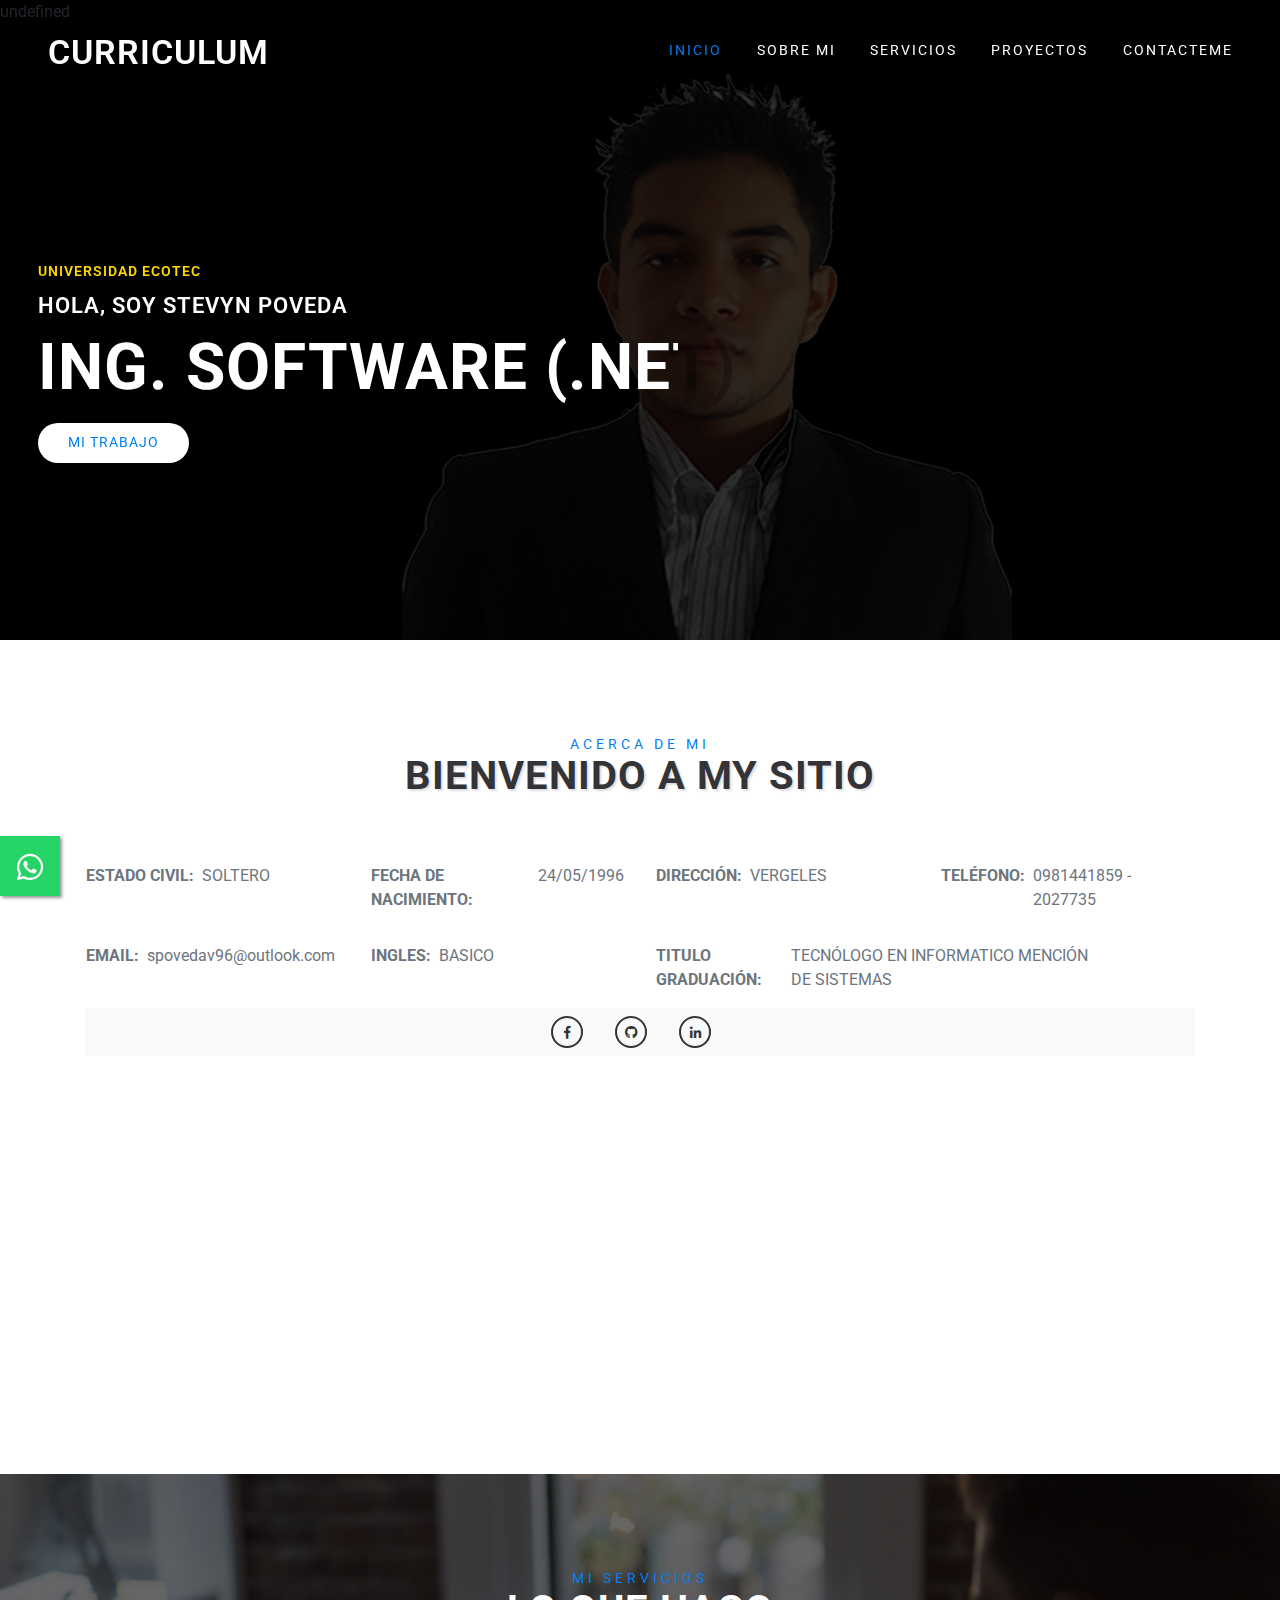
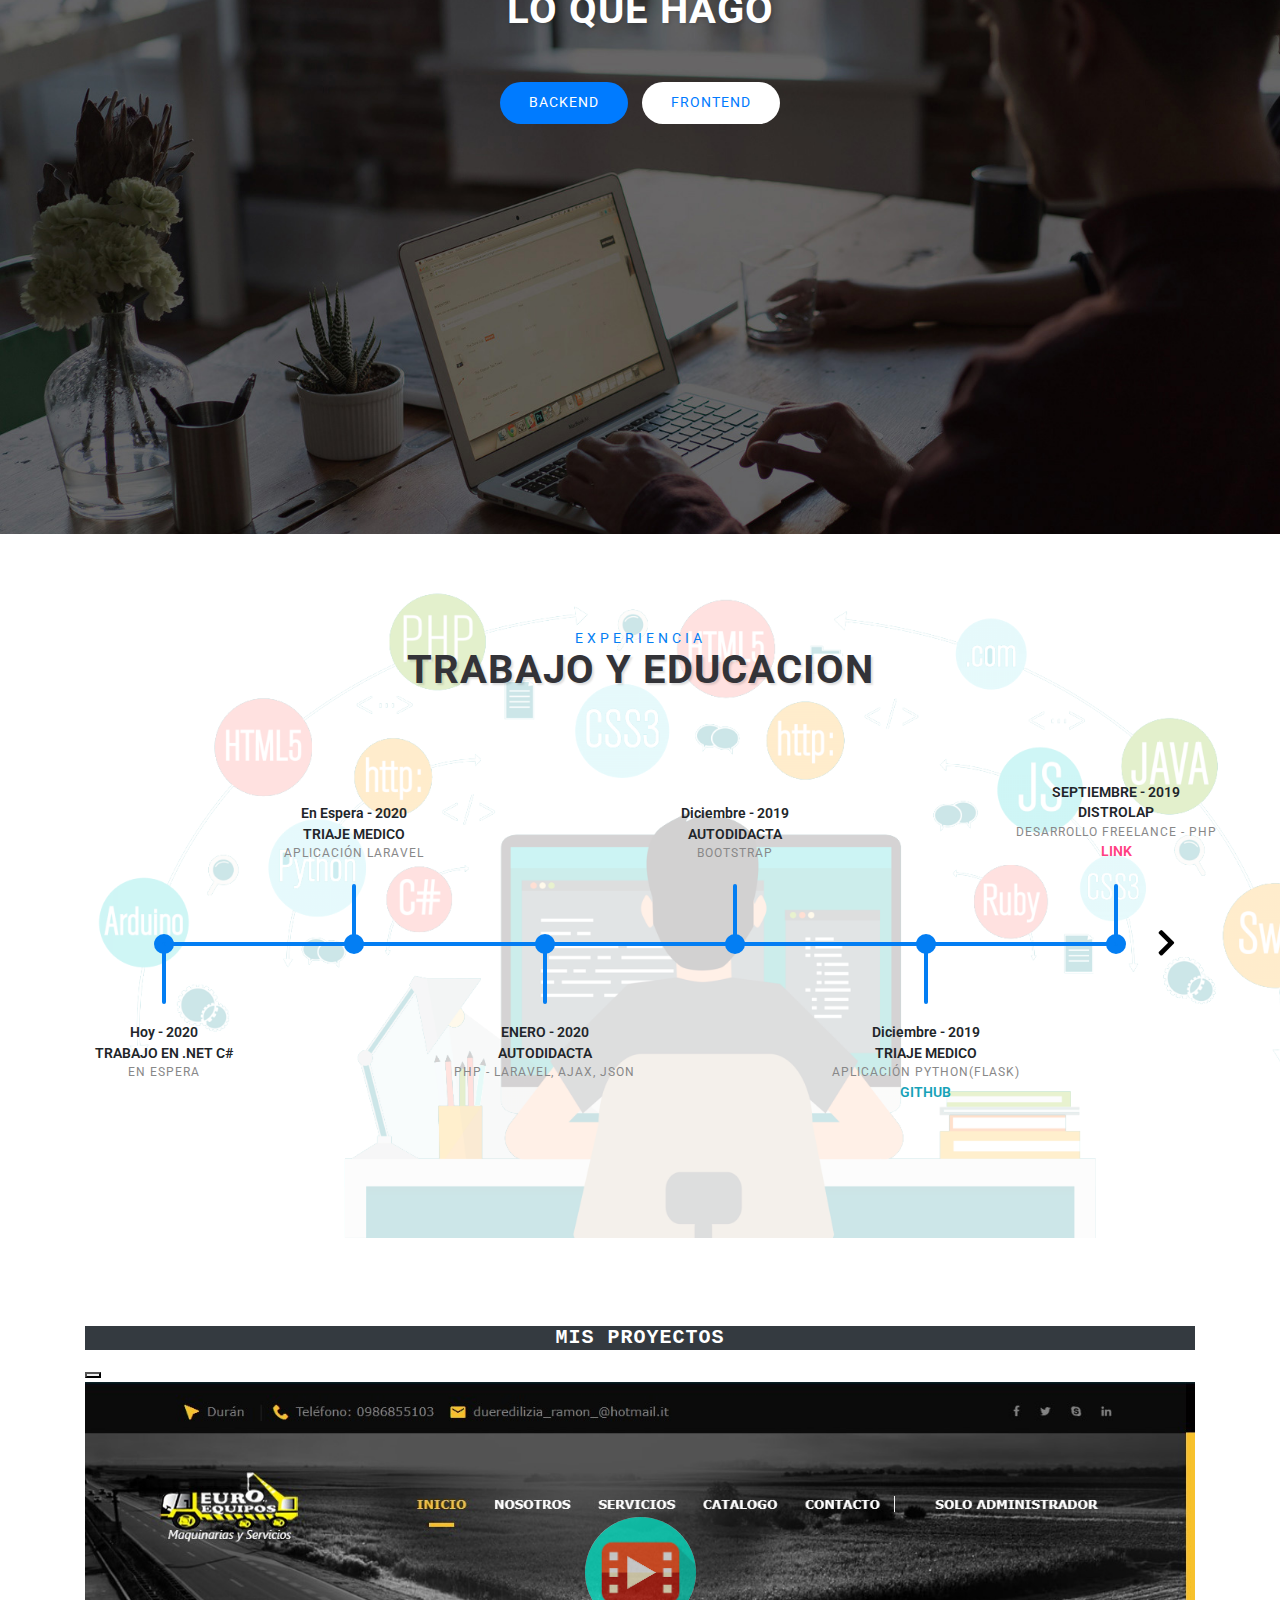
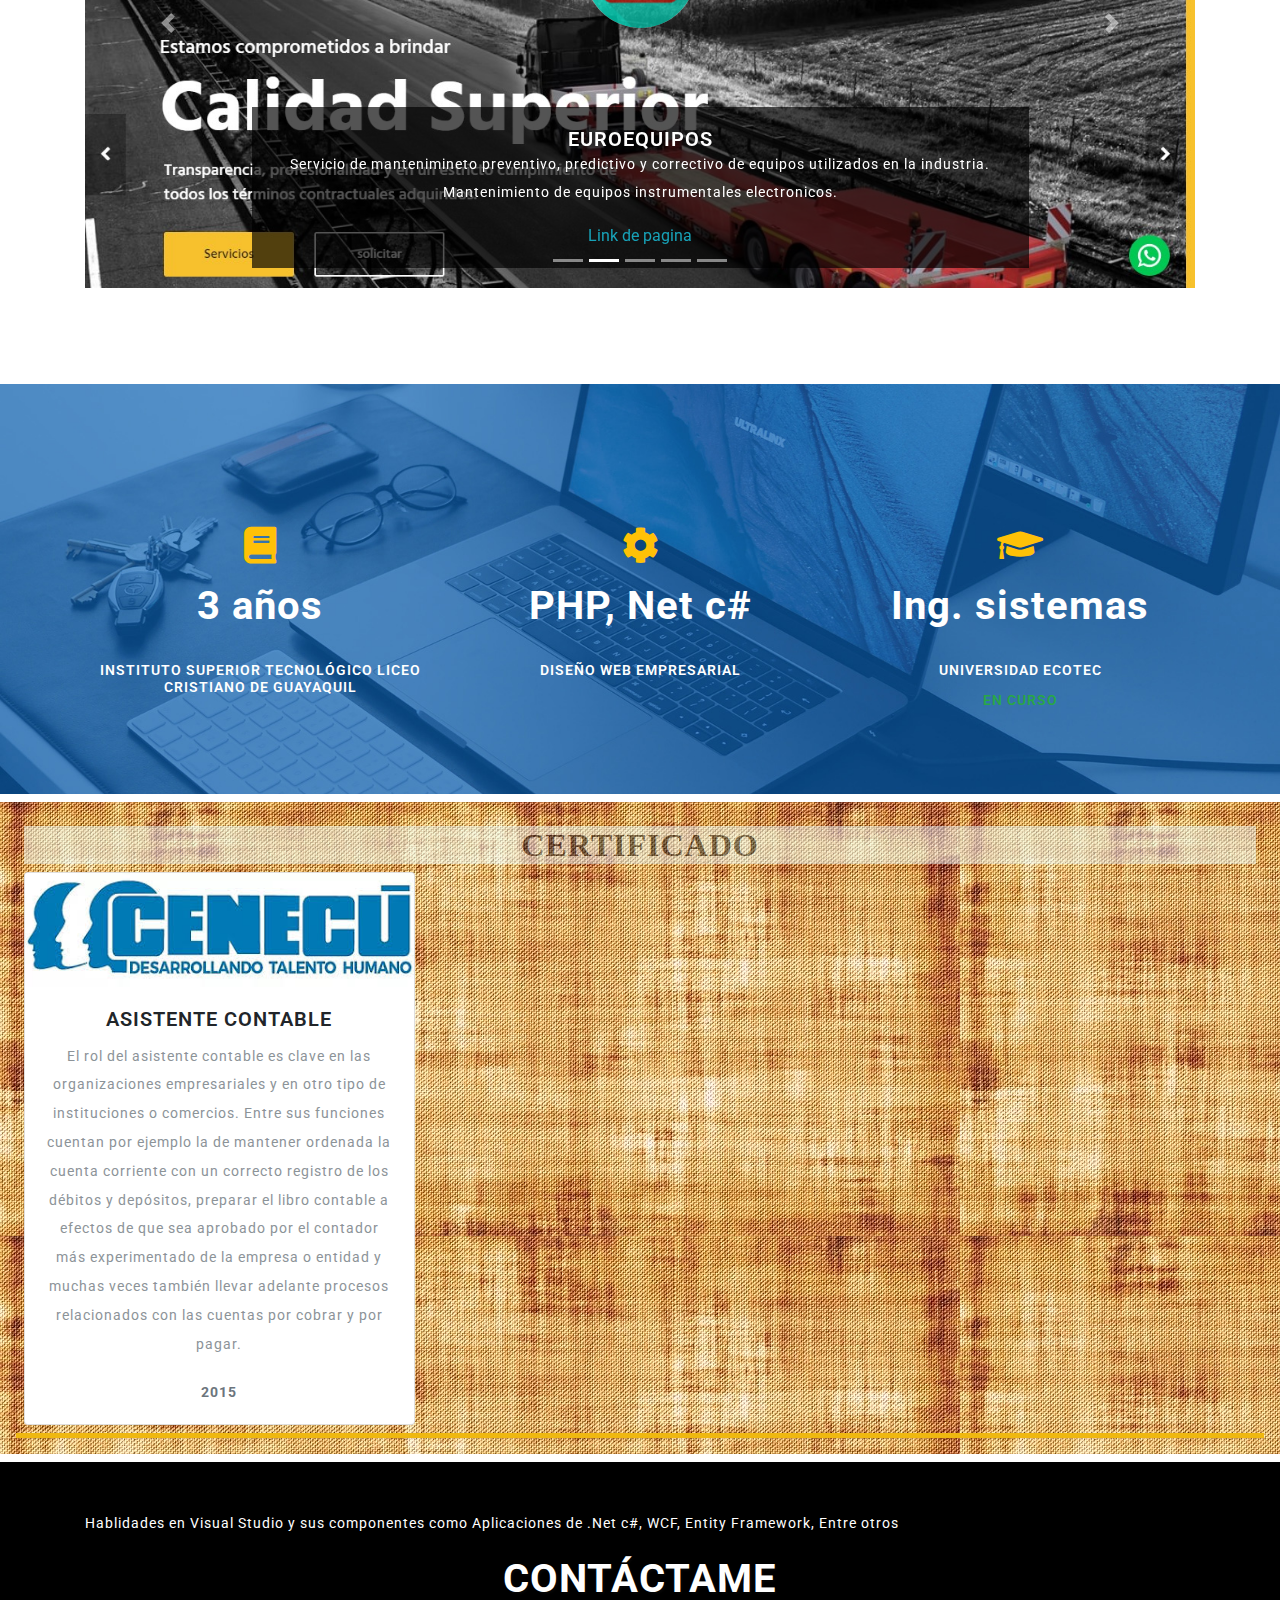
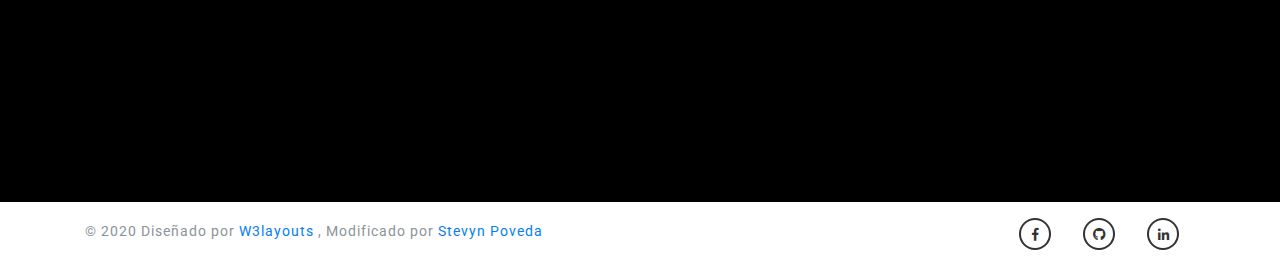
==== index.html @ 8170b81a "Update index.html" ====
<!DOCTYPE html>
<html lang="zxx">

<head>
    <title>CV - STEVYN</title>
    <!-- Meta tag Keywords -->
    <meta name="viewport" content="width=device-width, initial-scale=1">
    <meta charset="UTF-8" />
    <!--poveda <meta name="keywords" content="Recognize Responsive web template, Bootstrap Web Templates, Flat Web Templates, Android Compatible web template, Smartphone Compatible web template, free webdesigns for Nokia, Samsung, LG, SonyEricsson, Motorola web design" /> -->
    <script>
        addEventListener("load", function() {
            setTimeout(hideURLbar, 0);
        }, false);

        function hideURLbar() {
            window.scrollTo(0, 1);
        }

    </script>
    <!-- //Meta tag Keywords -->

    <!-- Custom-Files -->
    <!-- <link rel="stylesheet" href="css/bootstrap.css"> poveda-->
    <link rel="stylesheet" href="bootrstrap/css/bootstrap.min.css">
    <!-- Bootstrap-Core-CSS -->
    <link href="css/simpleLightbox.css" rel='stylesheet' type='text/css' />
    <link href="css/roadmap.css" rel="stylesheet" type="text/css" />
    <!-- Banner-Slider-CSS -->
    <link rel="stylesheet" href="css/snow.css">
    <link rel="stylesheet" href="css/aos.css">
    <link href='css/aos-animation.css' rel='stylesheet prefetch' type="text/css" media="all" />
    <link rel="stylesheet" href="css/style.css" type="text/css" media="all" />
    <!-- Style-CSS -->
    <link rel="stylesheet" href="css/fontawesome-all.css">
    <!-- Font-Awesome-Icons-CSS -->
    <!-- /Fonts -->
    <link href="//fonts.googleapis.com/css?family=Roboto:100,100i,300,400,400i,500,500i,700,700i,900" rel="stylesheet">
    <!-- //Fonts -->

   
    <style>
    .video{
    z-index: 100;
    position: absolute;
    width: 10%;
    height: auto;
    border-radius: 50%;
    /* top: 20%; */
    /* bottom: 5%; */
    /* left: %; */
    cursor: pointer;
    opacity: .70;
    margin: auto;
    top: 30%;
    left: 45%;
    }
    </style>
</head>

<body>
    <!-- mian-content -->
    <header class="index-banner" id="home">
        <!-- nav -->
        <nav class="main-header d-flex">
            <div id="brand">
                <!-- <div id="logo">
                    <a href="index.html">
                      <i class="fas fa-crosshairs"></i>
                    </a>
                </div> -->
                <div id="word-mark">
                    <h1>
                        <a href="index.html">curriculum</a>
                    </h1>
                </div>
            </div>
            <div id="menu">
                <div id="menu-toggle">
                    <div id="menu-icon">
                        <div class="bar"></div>
                        <div class="bar"></div>
                        <div class="bar"></div>
                    </div>
                </div>
                <ul class="text-center nav-honey">
                    <li>
                        <a href="index.html" class="active ">INICIO</a>
                    </li>
                    <li>
                        <a class="scroll" href="#about">SOBRE MI</a>
                    </li>
                    <li>
                        <a class="scroll" href="#services">SERVICIOS</a>
                    </li>
                    <li>
                        <a class="scroll" href="#projects">PROYECTOS</a>
                    </li>
                    <li>
                        <a class="scroll" href="#contact">CONTACTEME</a>
                    </li>
                </ul>
            </div>
            <div class="clearfix"></div>
        </nav>
        <!-- //nav -->
        <!-- banner -->
        <div class="banner_section">
            <!-- /////////////////////////  NIEVE   /////////////////////////// -->
            <div class="snow-container" id="nieve">
            <!--<div class="snow foreground"></div>
                <div class="snow foreground layered"></div>
                <div class="snow middleground"></div>
                <div class="snow middleground layered"></div>
                <div class="snow background"></div>
                <div class="snow background layered"></div>
            -->
            </div> 
            <!-- //////////////////////// FIN DE NIEVE  /////////////////////// -->

            <div class="banner-info text-uppercase">
                <h6 data-aos="fade-right">Universidad ECOTEC</h6>
                <h5 data-aos="fade-right">Hola, Soy Stevyn Poveda</h5>
                <h3 data-text="Ing. Software (.Net)">Ing. Software (.Net)</h3>
                <div class="ban-buttons mt-3" data-aos="fade-right">
                    <a class="btn work scroll" href="#projects">Mi Trabajo</a>
                    <!-- <a class="btn work scroll active" href="#contact">Here me</a> -->
                </div>

            </div>
        </div>
        <!-- //banner -->
    </header>
    <!-- //header -->
    <!--// banner-slider -->
    <!-- banner-bottom-wthree -->
    <section class="banner-bottom-wthree py-lg-5 py-md-5 py-4" id="about">
        <div class="container">
            <div class="inner-sec-w3ls py-lg-5 py-4">
                <div class="info-about text-center">
                    <h4 class="sub-tittle-w3">Acerca de mi</h4>
                    <h3 class="tittle-w3 text-uppercase mb-lg-5 mb-3">Bienvenido a my Sitio</h3>
                    <div class="row">
                        <div class="col-md-4 col-sm-6 col-lg-3 p-3 text-muted text-uppercase d-inline-flex text-left"><strong class="mr-2">Estado Civil:</strong class="mr-2"> Soltero</div>
                        <div class="col-md-4 col-sm-6 col-lg-3 p-3 text-muted text-uppercase d-inline-flex text-left"><strong class="mr-2">Fecha de Nacimiento:</strong> 24/05/1996</div>
                        <div class="col-md-4 col-sm-6 col-lg-3 p-3 text-muted text-uppercase d-inline-flex text-left"><strong class="mr-2">Dirección:   </strong> Vergeles</div>
                        <div class="col-md-4 col-sm-6 col-lg-3 p-3 text-muted text-uppercase d-inline-flex text-left"><strong class="mr-2">Teléfono:</strong> 0981441859 - 2027735</div>
                        <div class="col-md-4 col-sm-6 col-lg-3 p-3 text-muted d-inline-flex text-left"><strong class="mr-2 text-uppercase">Email:</strong> spovedav96@outlook.com</div>
                        <div class="col-md-4 col-sm-6 col-lg-3 p-3 text-muted text-uppercase d-inline-flex text-left"><strong class="mr-2">Ingles:</strong> Basico</div>
                        <div class="col-md-6 col-sm-6 col-lg-5 p-3 text-muted text-uppercase d-inline-flex text-left"><strong class="mr-2">Titulo Graduación:</strong> TECNÓLOGO EN INFORMATICO MENCIÓN DE SISTEMAS</div>
                    </div>
                    <div class="col-12 m-auto social-content bg-light p-2">
                            <ul class="social-icons text-center d-flex m-auto w-25">
                                <li class="ml-lg-5">
                                    <a href="https://www.facebook.com/spovedav96" target="_black">
                                        <i class="fab fa-facebook-f"></i>
                                    </a>
                                </li>
                                <!-- <li>
                                    <a href="#">
                                        <i class="fab fa-twitter"></i>
                                    </a>
                                </li> -->
                                <li>
                                    <a href="https://github.com/spovedav" target="_black">
                                        <i class="fab fa-github"></i>
                                    </a>
                                </li>
                                <li>
                                    <a href="https://www.linkedin.com/in/stevyn-poveda-065096166/" target="_black">
                                        <i class="fab fa-linkedin-in"></i>
                                    </a>
                                </li>
                            </ul>
                    </div>


                    <div class="row mt-lg-3">
                        <div class="col-lg-4 progress-info-content text-left">
                            <div class="progress-one my-lg-5" data-aos="fade-up">
                                <h4 class="progress-tittle-w3">Diseño Web</h4>
                                <div class="progress">
                                    <div class="progress-bar progress-bar-striped" role="progressbar" style="width: 80%" aria-valuenow="80" aria-valuemin="0" aria-valuemax="100"></div>
                                </div>
                            </div>
                            <div class="progress-one" data-aos="fade-up">
                                <h4 class="progress-tittle-w3">C#.NET</h4>
                                <div class="progress">
                                    <div class="progress-bar progress-bar-striped bg-success" role="progressbar" style="width: 90%" aria-valuenow="90" aria-valuemin="0" aria-valuemax="100"></div>
                                </div>
                            </div>

                        </div>
                        <div class="col-lg-4 progress-info-content text-left">
                            <div class="progress-one my-lg-5" data-aos="fade-up">
                                <h4 class="progress-tittle-w3">DESARROLLO PHP</h4>
                                <div class="progress">
                                    <div class="progress-bar progress-bar-striped bg-info" role="progressbar" style="width: 70%" aria-valuenow="70" aria-valuemin="0" aria-valuemax="100"></div>
                                </div>
                            </div>
                            <div class="progress-one" data-aos="fade-up">
                                <h4 class="progress-tittle-w3">SQL</h4>
                                <div class="progress">
                                    <div class="progress-bar progress-bar-striped bg-warning" role="progressbar" style="width: 81%" aria-valuenow="81" aria-valuemin="0" aria-valuemax="100"></div>
                                </div>
                            </div>
                        </div>
                        <div class="col-lg-4 progress-info-content text-left">
                            <div class="progress-one my-lg-5" data-aos="fade-up">
                                <h4 class="progress-tittle-w3">BOOTSTRAP</h4>
                                <div class="progress">
                                    <div class="progress-bar progress-bar-striped bg-secondary" role="progressbar" style="width: 75%" aria-valuenow="75" aria-valuemin="0" aria-valuemax="100"></div>
                                </div>
                            </div>
                            <div class="progress-one" data-aos="fade-up">
                                <h4 class="progress-tittle-w3">
                                    JAVACRIPT, AJAX</h4>
                                <div class="progress">
                                    <div class="progress-bar progress-bar-striped bg-info" role="progressbar" style="width: 60%" aria-valuenow="60" aria-valuemin="0" aria-valuemax="100"></div>
                                </div>
                            </div>
                        </div>
                        <div class="col-lg-4 progress-info-content text-left">
                            <div class="progress-one my-lg-5" data-aos="fade-up">
                                <h4 class="progress-tittle-w3">PYTHON - Flask</h4>
                                <div class="progress">
                                    <div class="progress-bar progress-bar-striped bg-warning" role="progressbar" style="width: 50%" aria-valuenow="50" aria-valuemin="0" aria-valuemax="100"></div>
                                </div>
                            </div>
                        </div>
                        
                        <div class="col-lg-4 progress-info-content text-left">
                            <div class="progress-one" data-aos="fade-up"><br><br>
                                <h4 class="progress-tittle-w3">
                                    LARAVEL</h4>
                                <div class="progress">
                                    <div class="progress-bar progress-bar-striped bg-danger" role="progressbar" style="width: 40%" aria-valuenow="40" aria-valuemin="0" aria-valuemax="100"></div>
                                </div>
                            </div>
                        </div>
<div class="col-lg-4 progress-info-content text-left">
                            <div class="progress-one" data-aos="fade-up"><br><br>
                                <h4 class="progress-tittle-w3">
                                    Power BI</h4>
                                <div class="progress">
                                    <div class="progress-bar progress-bar-striped bg-primary" role="progressbar" style="width: 35%" aria-valuenow="35" aria-valuemin="0" aria-valuemax="100"></div>
                                </div>
                            </div>
                        </div>
                    </div>
                </div>
            </div>
        </div>
    </section>
    <!--// ab -->

    <!-- /services -->
    <section class="services py-md-5 py-4" id="services">
        <div class="container">
            <div class="inner-sec-w3ls py-md-5 py-4">
                <h4 class="sub-tittle-w3 text-uppercase text-center">Mi Servicios</h4>
                <h3 class="tittle-w3 text-uppercase mb-lg-5 mb-3 text-center text-white">Lo que hago</h3>
                <div class="price-right">
                    <div class="tabs">
                        <ul class="nav nav-pills my-md-5 my-3 justify-content-center" id="pills-tab" role="tablist">
                            <li class="nav-item">
                                <a class="nav-link active" id="pills-home-tab" data-toggle="pill" href="#pills-home" role="tab" aria-controls="pills-home" aria-selected="true">BACKEND</a>
                            </li>
                            <li class="nav-item">
                                <a class="nav-link" id="pills-profile-tab" data-toggle="pill" href="#pills-profile" role="tab" aria-controls="pills-profile" aria-selected="false">FRONTEND</a>
                            </li>

                        </ul>
                        <div class="tab-content" id="pills-tabContent">
                            <div class="tab-pane fade show active" id="pills-home" role="tabpanel" aria-labelledby="pills-home-tab">
                                <div class="menu-grids mt-4">
                                    <div class="row t-in">
                                        <div class="col-lg-4 service-in text-center" data-aos="flip-up">
                                            <div class="card">
                                                <div class="card-body">
                                                    <i class="fas fa-list-ul mb-4"></i>
                                                    <h5 class="card-title text-uppercase">Codigo Profesional</h5>
                                                    <p class="card-text">Codigo Legible Para otros Programadores, En caso de actualizar la pagina.</p>
                                                </div>
                                            </div>

                                        </div>
                                        <div class="col-lg-4 service-in text-center" data-aos="flip-up">
                                            <div class="card">
                                                <div class="card-body">
                                                    <i class="far fa-lightbulb mb-4"></i>
                                                    <h5 class="card-title text-uppercase">Ideas Creativas</h5>
                                                    <p class="card-text">Codigo Creativo, Econtar soluciones informaticas para resolver el problema Propuesto.</p>
                                                </div>
                                            </div>

                                        </div>
                                        <div class="col-lg-4 service-in text-center" data-aos="flip-up">
                                            <div class="card">
                                                <div class="card-body">
                                                    <i class="far fa-clone mb-4"></i>
                                                    <h5 class="card-title text-uppercase">POO</h5>
                                                    <p class="card-text">Porgramación Reutilizable para simplificar los procesos.</p>
                                                </div>
                                            </div>

                                        </div>
                                    </div>
                                </div>
                            </div>
                            <div class="tab-pane fade" id="pills-profile" role="tabpanel" aria-labelledby="pills-profile-tab">
                                <div class="menu-grids mt-4">
                                    <div class="row t-in">
                                        <div class="col-lg-4 service-in text-center">
                                            <div class="card">
                                                <div class="card-body">
                                                    <i class="far fa-heart mb-4"></i>
                                                    <h5 class="card-title">Fácil de usar</h5>
                                                    <p class="card-text">Desarrollo de sitio con una interfaz amigable con el usuario.</p>
                                                </div>
                                            </div>

                                        </div>
                                        <div class="col-lg-4 service-in text-center">
                                            <div class="card">
                                                <div class="card-body">
                                                    <i class="fas fa-magic mb-4"></i>
                                                    <h5 class="card-title">Desarrollo Web</h5>
                                                    <p class="card-text">Diseño adaptable para Computadora, Laptop y Celulares.</p>
                                                </div>
                                            </div>

                                        </div>

                                        <div class="col-lg-4 service-in text-center">
                                            <div class="card">
                                                <div class="card-body">
                                                    <i class="fas fa-sliders-h mb-4"></i>
                                                    <h5 class="card-title">Animación de diseño</h5>
                                                    <p class="card-text">Si se requiere se pondra animacion agradable para vista para el usuario.</p>
                                                </div>
                                            </div>
                                        </div>

                                    </div>
                                </div>
                            </div>
                        </div>
                    </div>
                </div>
            </div>
        </div>
    </section>
    <!-- //services -->
    <!-- /experience -->
    <section class="experience py-lg-5 py-4" id="experience">
        <div class="timeline py-lg-5 py-3">
            <h4 class="sub-tittle-w3 text-uppercase text-center">EXPERIENCIA</h4>
            <h3 class="tittle-w3 text-uppercase mb-lg-5 mb-3 text-center">Trabajo y Educacion</h3>
            <div id="my-timeline"></div>
        </div>

    </section>
    <!-- //experience -->
    <!--gallery  -->
    <!-- <section class="gallery py-md-5 py-3" id="projects">
        <div class="gallery-inner container py-md-5 pb-3">
            <h4 class="sub-tittle-w3 text-uppercase text-center">VER TODOS</h4>
            <h3 class="tittle-w3 text-uppercase mb-lg-5 mb-3 text-center">MIS PROYECTOS</h3>
        </div>
    </section> -->
    <br>
<section class="py-md-5 py-3" id="projects">
    <div class="container mt-3 mb-5" >
        <div class="col bg-dark m-auto">
            <!-- <h4 class="text-info">ver todos</h4> -->
            <p class=" text-center text-white text-monospace h5"><strong>MIS PROYECTOS</strong></p>
        </div>
        <div id="trabajo" class="carousel slide" data-ride="carousel">
            <ol class="carousel-indicators" id="cantidad_job">
            <!-- <li data-target="#trabajo" data-slide-to="0" class="active"></li>
            <li data-target="#trabajo" data-slide-to="1"></li>
            <li data-target="#trabajo" data-slide-to="2"></li> -->
            </ol>
            <div class="carousel-inner" id="contenido_job">
                    <!-- <div class="carousel-item active">
                    <img src="images/euroequipos/euroequipos_web.jpg" class="d-block w-100" alt="...">
                    <div class="carousel-caption d-none d-md-block" style="background-color: #000000ab !important;">
                        <h5>First slide label</h5>
                        <p class="text-white">11Nulla vitae elit libero, a pharetra augue mollis interdum.</p>
                    </div>
                </div> -->
                <!-- <div class="carousel-item">
                    <img src="images/distprolab/distprolab_web.jpg" class="d-block w-100" alt="...">
                    <div class="carousel-caption d-none d-md-block" style="background-color: #000000ab !important;">
                    <h5>Second slide label</h5>
                    <p class="text-white">22Lorem ipsum dolor sit amet, consectetur adipiscing elit.</p>
                    </div>
                </div> -->
                <!-- <div class="carousel-item">
                    <img src="images/euroequipos/euroequipos_web.jpg" class="d-block w-100" alt="...">
                    <div class="carousel-caption d-none d-md-block" style="background-color: #000000ab !important;">
                    <h5>Third slide label</h5>
                    <p>Praesent commodo cursus magna, vel scelerisque nisl consectetur.</p>
                    </div>
                </div> -->
            </div>
            <a class="carousel-control-prev" href="#trabajo" role="button" data-slide="prev">
            <span class="carousel-control-prev-icon" aria-hidden="true"></span>
            <span class="sr-only">Anterior</span>
            </a>
            <a class="carousel-control-next" href="#trabajo" role="button" data-slide="next">
            <span class="carousel-control-next-icon" aria-hidden="true"></span>
            <span class="sr-only">Siguiente</span>
            </a>
        </div>
    </div> 
</section><!-- FIN DE CONTENDIO DEL TRABAJO-->

<!-- Modal -->
<div class="modal fade" id="exampleModal" tabindex="-1" role="dialog" aria-labelledby="exampleModalLabel" aria-hidden="true">
    <div class="modal-dialog" role="document">
      <div class="modal-content" id="contenido_video">
        
      </div>
    </div>
  </div>
    
    
    <!-- //gallery -->
    <!--/stats-->
    <section class="stats py-lg-5 py-4" id="stats">
        <div class="gallery-inner container py-md-5 py-4">
            <div class="row mt-lg-5 stats-con text-white">
                <div class="col-sm-4 col-6 stats_info counter_grid">

                    <i class="fa fa-book"></i>
                    <!-- <p class="counter">3 años</p> -->
                    <p>3 años</p>
                    <h4>Instituto Superior Tecnológico Liceo Cristiano de Guayaquil</h4>

                </div>
                <div class="col-sm-4 col-6 stats_info counter_grid1">

                    <i class="fa fa-cog"></i>
                    <!-- <p class="counter">563</p> -->
                    <p>PHP, Net c#</p>
                    <h4>Diseño Web Empresarial</h4>

                </div>
                <div class="col-sm-4 col-6 stats_info counter_grid">

                    <i class="fa fa-graduation-cap"></i>
                    <!-- <p class="counter">1145</p> -->
                    <p>Ing. sistemas</p>
                    <h4>Universidad Ecotec</h4>
                    <h4 class="text-success">En Curso</h4>

                </div>
                <!-- <div class="col-sm-3 col-6 stats_info counter_grid2">

                    <i class="far fa-smile"></i>
                    <p class="counter">1045</p>
                    <h4>Happy Clients</h4>

                </div> -->
            </div>
        </div>
        <div class="clearfix"></div>
    </section>
    <!--//stats-->

     <div class="clearfix mb-2"></div>
    <!-- Certificado -->
    <section class="bg-light p-3" style="background: url(./images/certificado.jpg);">
        <div class="p-2" style="border-bottom: solid 5px #efb810;">

            <div class="col-12" style="background-color: azure;opacity: .50;">
                <h2 class="text-center mb-2 text-uppercase" style="font-family: 'Times New Roman', Times, serif;">Certificado</h2>
            </div>
            <div class="row" id="certificado">

            </div>
        </div>
    </section>
    <!-- Fin de la Seccion del certificado -->
    <div class="clearfix mt-2"></div>

    
    <!-- /Contact-->
    <section  style="background-color: black;" >
        <div class="container" id="contact">
            <div class="inner-sec-w3ls py-lg-5 py-3">
                <p class="text-white">Hablidades en Visual Studio y sus componentes como Aplicaciones de .Net c#, WCF, 
Entity Framework, Entre otros</p>
                <!-- <h4 class="sub-tittle-w3 text-uppercase text-center">Find Me</h4> -->
                <h3 class="tittle-w3 text-uppercase mb-lg-5 mb-3 text-center text-white">Contáctame</h3>

                
                <div class="address row mt-lg-5">

                    <div class="col-md-4 address-grid" data-aos="flip-up">
                        <div class="address-info">
                            <div class="address-left text-center">
                                <i class="far fa-map"></i>
                            </div>
                            <div class="address-right text-center">
                                <h6 class="my-3">Guayaquil</h6>
                                <p> Vergeles</p>
                            </div>
                        </div>

                    </div>
                    <div class="col-md-4 address-grid" data-aos="flip-up">
                        <div class="address-info">
                            <div class="address-left text-center">
                                <i class="far fa-envelope"></i>
                            </div>
                            <div class="address-right text-center">
                                <h6 class="my-3">Email</h6>
                                <p>Email :
                                    <a href="mailto:spovedav96@outlook.com"> spovedav96@outlook.com</a>

                                </p>
                            </div>

                        </div>
                    </div>
                    <div class="col-md-4 address-grid" data-aos="flip-up">
                        <div class="address-info">
                            <div class="address-left text-center">
                                <i class="fas fa-mobile-alt"></i>
                            </div>
                            <div class="address-right text-center">
                                <h6 class="my-3">Celular</h6>
                                <p> <a href="https://api.whatsapp.com/send?phone=593981441859" target="_blank"> 0981441859</a></p>
                                

                            </div>

                        </div>
                    </div>
                </div>
            </div>
        </div>
    </section>
    <!-- //Contact -->
    <!--/footer-->
    <footer class="footer text-left">
        <div class="container">
            <div class="d-flex justify-content-between pt-lg-3  footer-bottom-cpy">
                <div class="copy-right-w3ls">
                    <p>© 2020 Diseñado por
                        <a href="http://w3layouts.com/" target="_black"> W3layouts</a>
                        , Modificado por <a href="https://www.facebook.com/spovedav96" target="_black">Stevyn Poveda</a>
                    </p>
                </div>
                <div class="social-content pb-md-0 pb-4">
                    <ul class="social-icons text-center d-flex">
                        <li class="ml-lg-5">
                            <a href="https://www.facebook.com/spovedav96" target="_black">
                                <i class="fab fa-facebook-f"></i>
                            </a>
                        </li>
                        <!-- <li>
                            <a href="#">
                                <i class="fab fa-twitter"></i>
                            </a>
                        </li> -->
                        <li>
                            <a href="https://github.com/spovedav" target="_black">
                                <i class="fab fa-github"></i>
                            </a>
                        </li>
                        <li>
                            <a href="https://www.linkedin.com/in/stevyn-poveda-065096166/" target="_black">
                                <i class="fab fa-linkedin-in"></i>
                            </a>
                        </li>
                    </ul>
                </div>
            </div>
        </div>
    </footer>
    <!--//footer-->

    <!-- <script src="js/jquery-2.2.3.min.js"></script> poveda -->
    
    <script src="bootrstrap/js/jquery-3.4.1.min.js"></script>
    <script src="bootrstrap/js/popper.min.js"></script>
    <script src="bootrstrap/js/bootstrap.min.js"></script>
    

    <!-- banner-type-text -->
    <script src='js/aos.js'></script>
    <script>
        AOS.init({
            easing: 'ease-out-back',
            duration: 1000
        });

    </script>
    <!-- sticky nav bar-->
    <script>
        $(() => {
            //On Scroll Functionality
            $(window).scroll(() => {
                var windowTop = $(window).scrollTop();
                windowTop > 100 ? $('nav').addClass('navShadow') : $('nav').removeClass('navShadow');
                windowTop > 100 ? $('ul.nav-honey').css('top', '50px') : $('ul.nav-honey').css('top', '160px');
            });

            //Click Logo To Scroll To Top
            $('#logo').on('click', () => {
                $('html,body').animate({
                    scrollTop: 0
                }, 500);
            });

            //            //Smooth Scrolling Using Navigation Menu
            //            $('a[href*="#"]').on('click', function(e) {
            //                $('html,body').animate({
            //                    scrollTop: $($(this).attr('href')).offset().top - 100
            //                }, 500);
            //                e.preventDefault();
            //            });

            //Toggle Menu
            $('#menu-toggle').on('click', () => {
                $('#menu-toggle').toggleClass('closeMenu');
                $('ul').toggleClass('showMenu');

                $('li').on('click', () => {
                    $('ul').removeClass('showMenu');
                    $('#menu-toggle').removeClass('closeMenu');
                });
            });

        });

    </script>
    <!-- //sticky nav bar -->
    <!-- Include jQuery Timeline Plugin -->
    <script src="js/jquery.roadmap.js"></script>

    <script src="js/ajax.js"></script>

    <script>
        $(document).ready(function() {

            var events = [{
                    date: 'Hoy - 2020',
                    content: 'TRABAJO EN .NET C# <small>En espera</small>'
                },
                {
                    date: 'En Espera - 2020',
                    content: 'Triaje Medico <small>Aplicación Laravel</small>'
                },
                {
                    date: 'ENERO - 2020',
                    content: 'Autodidacta <small>PHP - LARAVEL, AJAX, JSON</small>'
                },
                {
                    date: 'Diciembre - 2019',
                    content: 'Autodidacta <small>BOOTSTRAP</small>'
                },
                {
                    date: 'Diciembre - 2019',
                    content: 'Triaje Medico  <small>Aplicación Python(FLASK)</small><a  target="_black" href="https://github.com/spovedav/triaje-medico--flask" class="text-info">Github</a>'
                },
                {
                    date: 'SEPTIEMBRE - 2019',
                    content: 'DISTROLAP   <small>Desarrollo Freelance - php </small><a  target="_black" href="http://distprolab.com/">link</a>'
                },
                {
                    date: 'OCTUBRE - 2019',
                    content: 'Autodidacta   <small>PYTHON - FLASK</small>'
                },
                {
                    date: 'Agosto - 2019',
                    content: 'Manasystem S.A  <small>Desarrollador en PHP</small>'
                },
                {
                    date: 'Junio - 2019',
                    content: 'GRADUACIÓN <small>Instituto Superior Tecnológico Liceo Cristiano</small>'
                },
                {
                    date: 'Mayo - 2019',
                    content: 'Auditoria de Sistenas Junior<small>Tecnosmart Ecuador</small>'
                },
                {
                    date: 'Abril - 2019',
                    content: 'EUROEQUIPOS <small>Desarrollo Freelance - php/mysql</small><a  target="_black" href="https://euroequipos.ec/" class="text-info">link</a>'
                },
                {
                    date: 'Enero - 2019',
                    content: 'PROMEDIC <small>Desarrollo Freelance - php/mysql</small><a class="text-info">No se subio</a>'
                },
                {
                    date: 'Noviemnbre - 2018',
                    content: 'Lector de BARRA <small>Desarrollo Freelance - C# Form</small><a class="text-info">No se subio</a>'
                },
                {
                    date: 'Septiembre - 2018',
                    content: 'Asperger <small>Proyecto de Universidad</small><a  target="_black" href="https://github.com/spovedav/lector-codigo-de-barra--sicharFrom" class="text-info">link</a>'
                },
                {
                    date: 'Agosto - 2018',
                    content: 'SIMULAODR DE TÍA <small>Proyecto personales</small><a  target="_black" href="https://github.com/spovedav/sistema-tia--prurba-sicharForm" class="text-info">link</a>'
                },
                {
                    date: 'Mato - 2018',
                    content: 'Autodidacta   <small>PHP, SQL, MYSQL</small>'
                },
                {
                    date: 'Abril - 2018',
                    content: 'Autodidacta   <small>HTML5,CSS,JAVACRIPTS</small>'
                }
            ];

            $('#my-timeline').roadmap(events, {
                eventsPerSlide: 6,
                slide: 1,
                prevArrow: '<i class="fas fa-chevron-left"></i>',
                nextArrow: '<i class="fas fa-chevron-right"></i>'
            });
        });

    </script>
    <!-- simpleLightbox -->
    <script src="js/simpleLightbox.js"></script>
    <script>
        $('.proj_gallery_grid a').simpleLightbox();

    </script>
    <!-- //simpleLightbox -->
    <!-- stats -->
    <script src="js/jquery.waypoints.min.js"></script>
    <script src="js/jquery.countup.js"></script>
    <script>
        $('.counter').countUp();

    </script>
    <!-- //stats -->

    <!--/ start-smoth-scrolling -->
    <script src="js/move-top.js"></script>
    <script src="js/easing.js"></script>
    <script>
        jQuery(document).ready(function($) {
            $(".scroll").click(function(event) {
                event.preventDefault();
                $('html,body').animate({
                    scrollTop: $(this.hash).offset().top
                }, 900);
            });
        });

    </script>
    <script>
        $(document).ready(function() {
        
            						var defaults = {
            							  containerID: 'toTop', // fading element id
            							containerHoverID: 'toTopHover', // fading element hover id
            							scrollSpeed: 1200,
            							easingType: 'linear' 
            						 };
            						

            $().UItoTop({
                easingType: 'easeOutQuart'
            });

        });

    </script>
    <!--// end-smoth-scrolling -->

    <!-- //js -->

    <!-- <script src="js/bootstrap.js"></script> poveda -->

    <a data-toggle="tooltip" data-placement="left" title="Ponerme en Contacto por Whatsapp" href="https://api.whatsapp.com/send?phone=593981441859" class="float" target="_blank">
        <i class="fab fa-whatsapp my-float"></i>
    </a>
</body>

</html>
---- css/simpleLightbox.css ----
.slbOverlay,
.slbWrapOuter,
.slbWrap {
    position: fixed;
    top: 0;
    right: 0;
    bottom: 0;
    left: 0;
}

.slbOverlay {
    overflow: hidden;
    z-index: 99999;
    background-color: #000;
    opacity: 0.7;
    filter: alpha(opacity=70);
    -webkit-animation: slbOverlay 0.5s;
    -moz-animation: slbOverlay 0.5s;
    animation: slbOverlay 0.5s;
}

.slbWrapOuter {
    overflow-x: hidden;
    overflow-y: auto;
    z-index: 99999;
}

.slbWrap {
    position: absolute;
    text-align: center;
}

.slbWrap:before {
    content: "";
    display: inline-block;
    height: 100%;
    vertical-align: middle;
}

.slbContentOuter {
    position: relative;
    display: inline-block;
    vertical-align: middle;
    margin: 0px auto;
    padding: 0 1em;
    box-sizing: border-box;
    z-index: 999;
    text-align: left;
    max-width: 100%;
}

.slbContentEl .slbContentOuter {
    padding: 5em 1em;
}

.slbContent {
    position: relative;
}

.slbContentEl .slbContent {
    -webkit-animation: slbEnter 0.3s;
    -moz-animation: slbEnter 0.3s;
    animation: slbEnter 0.3s;
    background-color: #fff;
    box-shadow: 0 0.2em 1em rgba(0, 0, 0, 0.4);
}

.slbImageWrap {
    -webkit-animation: slbEnter 0.3s;
    -moz-animation: slbEnter 0.3s;
    animation: slbEnter 0.3s;
    position: relative;
}

.slbImageWrap:after {
    content: "";
    position: absolute;
    left: 0;
    right: 0;
    top: 3em;
    bottom: 3em;
    display: block;
    z-index: -1;
    box-shadow: 0 0.2em 1em rgba(0, 0, 0, 0.6);
}

.slbImage {
    width: auto;
    max-width: 100%;
    height: auto;
    display: block;
    line-height: 0;
    box-sizing: border-box;
    padding: 3em 0;
    margin: 0 auto;
}

.slbCaption {
    font-size: 1.2em;
    position: absolute;
    left: 0;
    right: 0;
    top: 100%;
    margin-top: -1.07143em;
    line-height: 1.4;
    color: #fff;
    text-align: center;
    font-weight: 100;
}

.slbCloseBtn,
.slbArrow {
    margin: 0;
    padding: 0;
    border: 0;
    cursor: pointer;
    background: none;
}

.slbCloseBtn::-moz-focus-inner,
.slbArrow::-moz-focus-inner {
    padding: 0;
    border: 0;
}

.slbCloseBtn:hover,
.slbArrow:hover {
    opacity: 0.5;
}

.slbCloseBtn:active,
.slbArrow:active {
    opacity: 0.8;
}

.slbCloseBtn {
    font-size: 3em;
    width: 1.66667em;
    height: 1.66667em;
    line-height: 1.66667em;
    position: fixed;
    right: 0;
    top: 0;
    color: #fff;
    color: rgba(255, 255, 255, 0.7);
    text-align: center;
}

.slbContentEl .slbCloseBtn {
    position: absolute;
    right: -0.33333em;
    top: 0em;
}

.slbLoading {
    font-size: 1.4em;
    color: #fff;
    color: rgba(255, 255, 255, 0.9);
}

.slbArrows {
    position: fixed;
    top: 50%;
    left: 0;
    right: 0;
}

.slbArrow {
    position: absolute;
    top: 50%;
    margin-top: -5em;
    width: 5em;
    height: 10em;
    opacity: 0.7;
    text-indent: -999em;
    overflow: hidden;
}

.slbArrow:before {
    content: "";
    position: absolute;
    top: 50%;
    left: 50%;
    margin: -0.8em 0 0 -0.8em;
    border: 0.8em solid transparent;
}

.slbArrow.next {
    right: 0;
}

.slbArrow.next:before {
    border-left-color: #fff;
}

.slbArrow.prev {
    left: 0;
}

.slbArrow.prev:before {
    border-right-color: #fff;
}

.slbIframeCont {
    width: 80em;
    height: 0;
    overflow: hidden;
    padding-top: 56.25%;
}

.slbIframe {
    position: absolute;
    top: 0;
    left: 0;
    width: 100%;
    height: 100%;
    box-shadow: 0 0.2em 1em rgba(0, 0, 0, 0.6);
    background: #000;
}

@-webkit-keyframes slbOverlay {
    from {
        opacity: 0;
    }
    to {
        opacity: 0.7;
    }
}

@-moz-keyframes slbOverlay {
    from {
        opacity: 0;
    }
    to {
        opacity: 0.7;
    }
}

@keyframes slbOverlay {
    from {
        opacity: 0;
    }
    to {
        opacity: 0.7;
    }
}

@-webkit-keyframes slbEnter {
    from {
        opacity: 0.5;
        -webkit-transform: translate3d(0, -1em, 0);
    }
    to {
        opacity: 1;
        -webkit-transform: translate3d(0, 0, 0);
    }
}

@-moz-keyframes slbEnter {
    from {
        opacity: 0.5;
        -moz-transform: translate3d(0, -1em, 0);
    }
    to {
        opacity: 1;
        -moz-transform: translate3d(0, 0, 0);
    }
}

@keyframes slbEnter {
    from {
        opacity: 0.5;
        -webkit-transform: translate3d(0, -1em, 0);
        -moz-transform: translate3d(0, -1em, 0);
        -ms-transform: translate3d(0, -1em, 0);
        -o-transform: translate3d(0, -1em, 0);
        transform: translate3d(0, -1em, 0);
    }
    to {
        opacity: 1;
        -webkit-transform: translate3d(0, 0, 0);
        -moz-transform: translate3d(0, 0, 0);
        -ms-transform: translate3d(0, 0, 0);
        -o-transform: translate3d(0, 0, 0);
        transform: translate3d(0, 0, 0);
    }
}

@media (max-width: 640px) {
    .slbCaption {
        font-size: 1.2em;
    }

}
---- css/roadmap.css ----
.roadmap,
.roadmap__events {
    position: relative;
    margin: 0 auto;
}

.roadmap {
    width:90%;
}

.roadmap__events {
    width: -webkit-calc(100% - 200px);
    width: calc(100% - 200px);
    padding: 200px 0;
}

.roadmap__events:after {
    position: absolute;
    top: 50%;
    left: 0;
    display: block;
    content: "";
    width: 0%;
    height: 4px;
    background-color: #037ef3;
    border-radius: 2px;
    -webkit-transition: all .5s linear;
    -o-transition: all .5s linear;
    transition: all .5s linear;
}

.roadmap__events__event {
    position: absolute;
    width: 280px;
    height: 200px;
    margin-left: -140px;
    list-style: none;
    font-size: 16px;
}

.roadmap__events__event:after,
.roadmap__events__event:before {
    position: absolute;
    content: "";
    display: block;
    background-color: #037ef3;
    -webkit-transition: all .3s cubic-bezier(.25, .1, .25, 1.3);
    -o-transition: all .3s cubic-bezier(.25, .1, .25, 1.3);
    transition: all .3s cubic-bezier(.25, .1, .25, 1.3);
}

.roadmap__events__event:before {
    width: 20px;
    height: 20px;
    border-radius: 20px;
    left: 50%;
    -webkit-transform: translateX(-50%);
    -ms-transform: translateX(-50%);
    transform: translateX(-50%);
    -webkit-transform: scale(0);
    -ms-transform: scale(0);
    -o-transform: scale(0);
    transform: scale(0);
}

.roadmap__events__event:after {
    width: 4px;
    height: 0;
    border-radius: 2px;
    left: 50%;
    -webkit-transform: translateX(-50%);
    -ms-transform: translateX(-50%);
    -o-transform: translateX(-50%);
    transform: translateX(-50%);
}

.roadmap__events__event .event {
    position: absolute;
    display: block;
    text-align: center;
    width: 100%;
    -webkit-transition: all .3s cubic-bezier(.25, .1, .25, 1.3);
    -o-transition: all .3s cubic-bezier(.25, .1, .25, 1.3);
    transition: all .3s cubic-bezier(.25, .1, .25, 1.3);
    -webkit-transform: scale(0);
    -ms-transform: scale(0);
    -o-transform: scale(0);
    transform: scale(0);
}

.roadmap__events__event .event .event__date {
    font-weight: 600
}

.roadmap__events__event .event .event__content small {
    display: block;
}

.roadmap__events__event:nth-child(odd) {
    bottom: 0;
}

.roadmap__events__event:nth-child(odd):before {
    top: -8px;
}

.roadmap__events__event:nth-child(odd):after {
    top: 0;
}

.roadmap__events__event:nth-child(odd) .event {
    top: 80px;
}

.roadmap__events__event:nth-child(even) {
    top: 0;
}

.roadmap__events__event:nth-child(even):before {
    bottom: -12px;
}

.roadmap__events__event:nth-child(even):after {
    bottom: -4px;
}

.roadmap__events__event:nth-child(even) .event {
    bottom: 80px;
}

.roadmap__events__event:nth-child(1n) .event,
.roadmap__events__event:nth-child(1n):after,
.roadmap__events__event:nth-child(1n):before {
    -webkit-transition-delay: .13s;
    -o-transition-delay: .13s;
    transition-delay: .13s
}

.roadmap__events__event:nth-child(2n) .event,
.roadmap__events__event:nth-child(2n):after,
.roadmap__events__event:nth-child(2n):before {
    -webkit-transition-delay: .26s;
    -o-transition-delay: .26s;
    transition-delay: .26s;
}

.roadmap__events__event:nth-child(3n) .event,
.roadmap__events__event:nth-child(3n):after,
.roadmap__events__event:nth-child(3n):before {
    -webkit-transition-delay: .39s;
    -o-transition-delay: .39s;
    transition-delay: .39s;
}

.roadmap__events__event:nth-child(4n) .event,
.roadmap__events__event:nth-child(4n):after,
.roadmap__events__event:nth-child(4n):before {
    -webkit-transition-delay: .52s;
    -o-transition-delay: .52s;
    transition-delay: .52s;
}

.roadmap__events__event:nth-child(5n) .event,
.roadmap__events__event:nth-child(5n):after,
.roadmap__events__event:nth-child(5n):before {
    -webkit-transition-delay: .65s;
    -o-transition-delay: .65s;
    transition-delay: .65s;
}

.roadmap__events__event:nth-child(6n) .event,
.roadmap__events__event:nth-child(6n):after,
.roadmap__events__event:nth-child(6n):before {
    -webkit-transition-delay: .78s;
    -o-transition-delay: .78s;
    transition-delay: .78s;
}

.roadmap__events__event:nth-child(7n) .event,
.roadmap__events__event:nth-child(7n):after,
.roadmap__events__event:nth-child(7n):before {
    -webkit-transition-delay: .91s;
    -o-transition-delay: .91s;
    transition-delay: .91s;
}

.roadmap__events__event:nth-child(8n) .event,
.roadmap__events__event:nth-child(8n):after,
.roadmap__events__event:nth-child(8n):before {
    -webkit-transition-delay: 1.04s;
    -o-transition-delay: 1.04s;
    transition-delay: 1.04s;
}

.roadmap__events__event:nth-child(9n) .event,
.roadmap__events__event:nth-child(9n):after,
.roadmap__events__event:nth-child(9n):before {
    -webkit-transition-delay: 1.17s;
    -o-transition-delay: 1.17s;
    transition-delay: 1.17s;
}

.roadmap__events__event:nth-child(10n) .event,
.roadmap__events__event:nth-child(10n):after,
.roadmap__events__event:nth-child(10n):before {
    -webkit-transition-delay: 1.3s;
    -o-transition-delay: 1.3s;
    transition-delay: 1.3s;
}

.roadmap__events__event:nth-child(11n) .event,
.roadmap__events__event:nth-child(11n):after,
.roadmap__events__event:nth-child(11n):before {
    -webkit-transition-delay: 1.43s;
    -o-transition-delay: 1.43s;
    transition-delay: 1.43s;
}

.roadmap__events__event:nth-child(12n) .event,
.roadmap__events__event:nth-child(12n):after,
.roadmap__events__event:nth-child(12n):before {
    -webkit-transition-delay: 1.56s;
    -o-transition-delay: 1.56s;
    transition-delay: 1.56s;
}

.roadmap__events__event:nth-child(13n) .event,
.roadmap__events__event:nth-child(13n):after,
.roadmap__events__event:nth-child(13n):before {
    -webkit-transition-delay: 1.69s;
    -o-transition-delay: 1.69s;
    transition-delay: 1.69s;
}

.roadmap__events__event:nth-child(14n) .event,
.roadmap__events__event:nth-child(14n):after,
.roadmap__events__event:nth-child(14n):before {
    -webkit-transition-delay: 1.82s;
    -o-transition-delay: 1.82s;
    transition-delay: 1.82s;
}

.roadmap__events__event:nth-child(15n) .event,
.roadmap__events__event:nth-child(15n):after,
.roadmap__events__event:nth-child(15n):before {
    -webkit-transition-delay: 1.95s;
    -o-transition-delay: 1.95s;
    transition-delay: 1.95s;
}

.roadmap__navigation {
    margin: 0;
}

.roadmap__navigation > * {
    position: absolute;
    top: 50%;
    -webkit-transform: translateY(-46%);
    -ms-transform: translateY(-46%);
    -o-transform: translateY(-46%);
    transform: translateY(-46%);
    z-index: 100;
    list-style: none;
}

.roadmap__navigation > * a {
    display: block;
    color: #000;
    line-height: 0;
}

.roadmap__navigation > * a i {
    font-size:30px;
}

.roadmap__navigation > * a:hover {
    text-decoration: none;
    -webkit-box-shadow: none;
    box-shadow: none;
}

.roadmap__navigation > :first-child {
    left: 40px;
}

.roadmap__navigation > :last-child {
    right: 40px;
}

.roadmap.roadmap--initialized .roadmap__events:after {
    width: 100%;
}

.roadmap.roadmap--initialized .roadmap__events .roadmap__events__event:before {
    -webkit-transform: scale(1) translateX(-50%);
    -ms-transform: scale(1) translateX(-50%);
    -o-transform: scale(1) translateX(-50%);
    transform: scale(1) translateX(-50%);
}

.roadmap.roadmap--initialized .roadmap__events .roadmap__events__event:after {
    height: 62px;
}

.roadmap.roadmap--initialized .roadmap__events .roadmap__events__event .event {
    -webkit-transform: scale(1);
    -ms-transform: scale(1);
    -o-transform: scale(1);
    transform: scale(1);
}
.event__content {
    text-transform: uppercase;
    font-size: 0.9em;
    font-weight: 600;
}
.event__date {
     font-size: 0.85em;
}
.roadmap__events__event .event .event__content small {
    display: block;
    color: #888;
    letter-spacing: 1px;
}
@media only screen and (max-width:992px) {
    .roadmap {
        margin: 50px auto 0;
    }
    .roadmap .roadmap__events {
        padding: 0;
        width: 80%;
        min-height: 400px;
    }
    .roadmap .roadmap__events:after {
        left: 50%;
        top: 0;
        width: 4px;
        height: -webkit-calc(0% - 0px);
        height: calc(0% - 0px);
        -webkit-transform: translateX(-50%);
        -ms-transform: translateX(-50%);
        -o-transform: translateX(-50%);
        transform: translateX(-50%)
    }
    .roadmap .roadmap__events__event {
        position: relative;
        left: auto !important;
        top: auto;
        bottom: auto;
        margin-left: 0;
        width: auto;
        height: auto;
        min-height: 120px;
    }
    .roadmap .roadmap__events__event:before {
        top: -8px;
        bottom: auto;
    }
    .roadmap .roadmap__events__event:after {
        top: 0;
        bottom: auto;
        width: 0;
        height: 4px !important;
    }
    .roadmap .roadmap__events__event .event {
        top: -15px;
        bottom: auto;
        width: 40%;
    }
    .roadmap .roadmap__events__event:nth-child(odd):after {
        -webkit-transform: translateX(-100%);
        -ms-transform: translateX(-100%);
        -o-transform: translateX(-100%);
        transform: translateX(-100%);
    }
}

@media only screen and (max-width:992px) and (max-width:600px) {
    .roadmap .roadmap__events__event .event {
        width: 50%;
    }
    .roadmap .roadmap__events__event:nth-child(odd) .event {
        margin-left: -10%;
    }
    .roadmap .roadmap__events__event:nth-child(even) .event {
        margin-right: -10%;
    }
}

@media only screen and (max-width:992px) {
    .roadmap .roadmap__events__event:nth-child(even):after {
        -webkit-transform: translateX(0);
        -ms-transform: translateX(0);
        -o-transform: translateX(0);
        transform: translateX(0);
    }
    .roadmap .roadmap__events__event:nth-child(even) .event {
        right: 0;
    }
    .roadmap.roadmap--initialized .roadmap__events:after {
        width: 4px;
        height: -webkit-calc(100% - 120px);
        height: calc(100% - 120px);
    }
    .roadmap.roadmap--initialized .roadmap__events .roadmap__events__event:after {
        width: 48px;
    }
    .roadmap.roadmap--initialized .roadmap__events .roadmap__events__event:nth-child(odd):after {
        -webkit-transform: translateX(-100%);
        -ms-transform: translateX(-100%);
        -o-transform: translateX(-100%);
        transform: translateX(-100%);
    }
    .roadmap.roadmap--initialized .roadmap__events .roadmap__events__event:nth-child(even):after {
        -webkit-transform: translateX(0);
        -ms-transform: translateX(0);
        -o-transform: translateX(0);
        transform: translateX(0);
    }
}

@media only screen and (max-width:992px) and (max-width:600px) {
    .roadmap.roadmap--initialized .roadmap__events .roadmap__events__event:after {
        width: 32px;
    }
}
---- css/snow.css ----
.snow-container {
  position: absolute;
  height:790px;
  width: 100%;
  max-width: 100%;
  top: 0;
  overflow: hidden;
  z-index:9;
  pointer-events: none;

}
.snow-container.two {
    height: 440px;
}
.snow {
  display: block;
  position: absolute;
  z-index:99;
  top: 0;
  right: 0;
  bottom: 0;
  left: 0;
  pointer-events: none;
  -webkit-transform: translate3d(0, -100%, 0);
          transform: translate3d(0, -100%, 0);
  -webkit-animation: snow linear infinite;
          animation: snow linear infinite;
}
.snow.foreground {
  background-image: url("https://dl6rt3mwcjzxg.cloudfront.net/assets/snow/snow-large-075d267ecbc42e3564c8ed43516dd557.png");
  -webkit-animation-duration: 15s;
          animation-duration: 15s;
}
.snow.foreground.layered {
  -webkit-animation-delay: 7.5s;
          animation-delay: 7.5s;
}
.snow.middleground {
  background-image: url(https://dl6rt3mwcjzxg.cloudfront.net/assets/snow/snow-medium-0b8a5e0732315b68e1f54185be7a1ad9.png);
  -webkit-animation-duration: 20s;
          animation-duration: 20s;
}
.snow.middleground.layered {
  -webkit-animation-delay: 10s;
          animation-delay: 10s;
}
.snow.background {
  background-image: url(https://dl6rt3mwcjzxg.cloudfront.net/assets/snow/snow-small-1ecd03b1fce08c24e064ff8c0a72c519.png);
  -webkit-animation-duration: 30s;
          animation-duration: 30s;
}
.snow.background.layered {
  -webkit-animation-delay: 15s;
          animation-delay: 15s;
}

@-webkit-keyframes snow {
  0% {
    -webkit-transform: translate3d(0, -100%, 0);
            transform: translate3d(0, -100%, 0);
  }
  100% {
    -webkit-transform: translate3d(15%, 100%, 0);
            transform: translate3d(15%, 100%, 0);
  }
}

@keyframes snow {
  0% {
    -webkit-transform: translate3d(0, -100%, 0);
            transform: translate3d(0, -100%, 0);
  }
  100% {
    -webkit-transform: translate3d(15%, 100%, 0);
            transform: translate3d(15%, 100%, 0);
  }
}

@media (max-width:1440px){
    .snow-container {
        position: absolute;
        height: 715px;
    }
}
@media (max-width: 1366px){
    .snow-container {
        position: absolute;
        height: 668px;
    }
	
}
@media (max-width:1280px){
    .snow-container {
        position: absolute;
        height: 640px;
    }
}
@media (max-width:1080px){
	.snow-container {
		position: absolute;
		height: 498px;
	}
}
@media (max-width:1024px){
    .snow-container {
            position: absolute;
            height: 510px;
        }
}
@media (max-width:991px){
	.snow-container.two {
		height: 365px;
	}

}
@media (max-width:800px){

	.snow-container {
		position: absolute;
		height: 375px;
	}
}
@media (max-width:768px){
	.snow-container {
		position: absolute;
		height: 373px;
	}
}
@media (max-width:568px){
	.snow-container {
        position: absolute;
        height: 254px;
    }
}
@media (max-width: 480px){
	
}
@media (max-width: 414px){
    .snow-container {
        position: absolute;
        height: 254px;
    }
}
@media (max-width: 384px){
    .snow-container {
        position: absolute;
        height: 254px;
    }
}
@media (max-width:375px){
    .snow-container {
        position: absolute;
        height: 256px;
    }
}
@media (max-width:320px){
    .snow-container {
        position: absolute;
        height: 276px;
    }
}
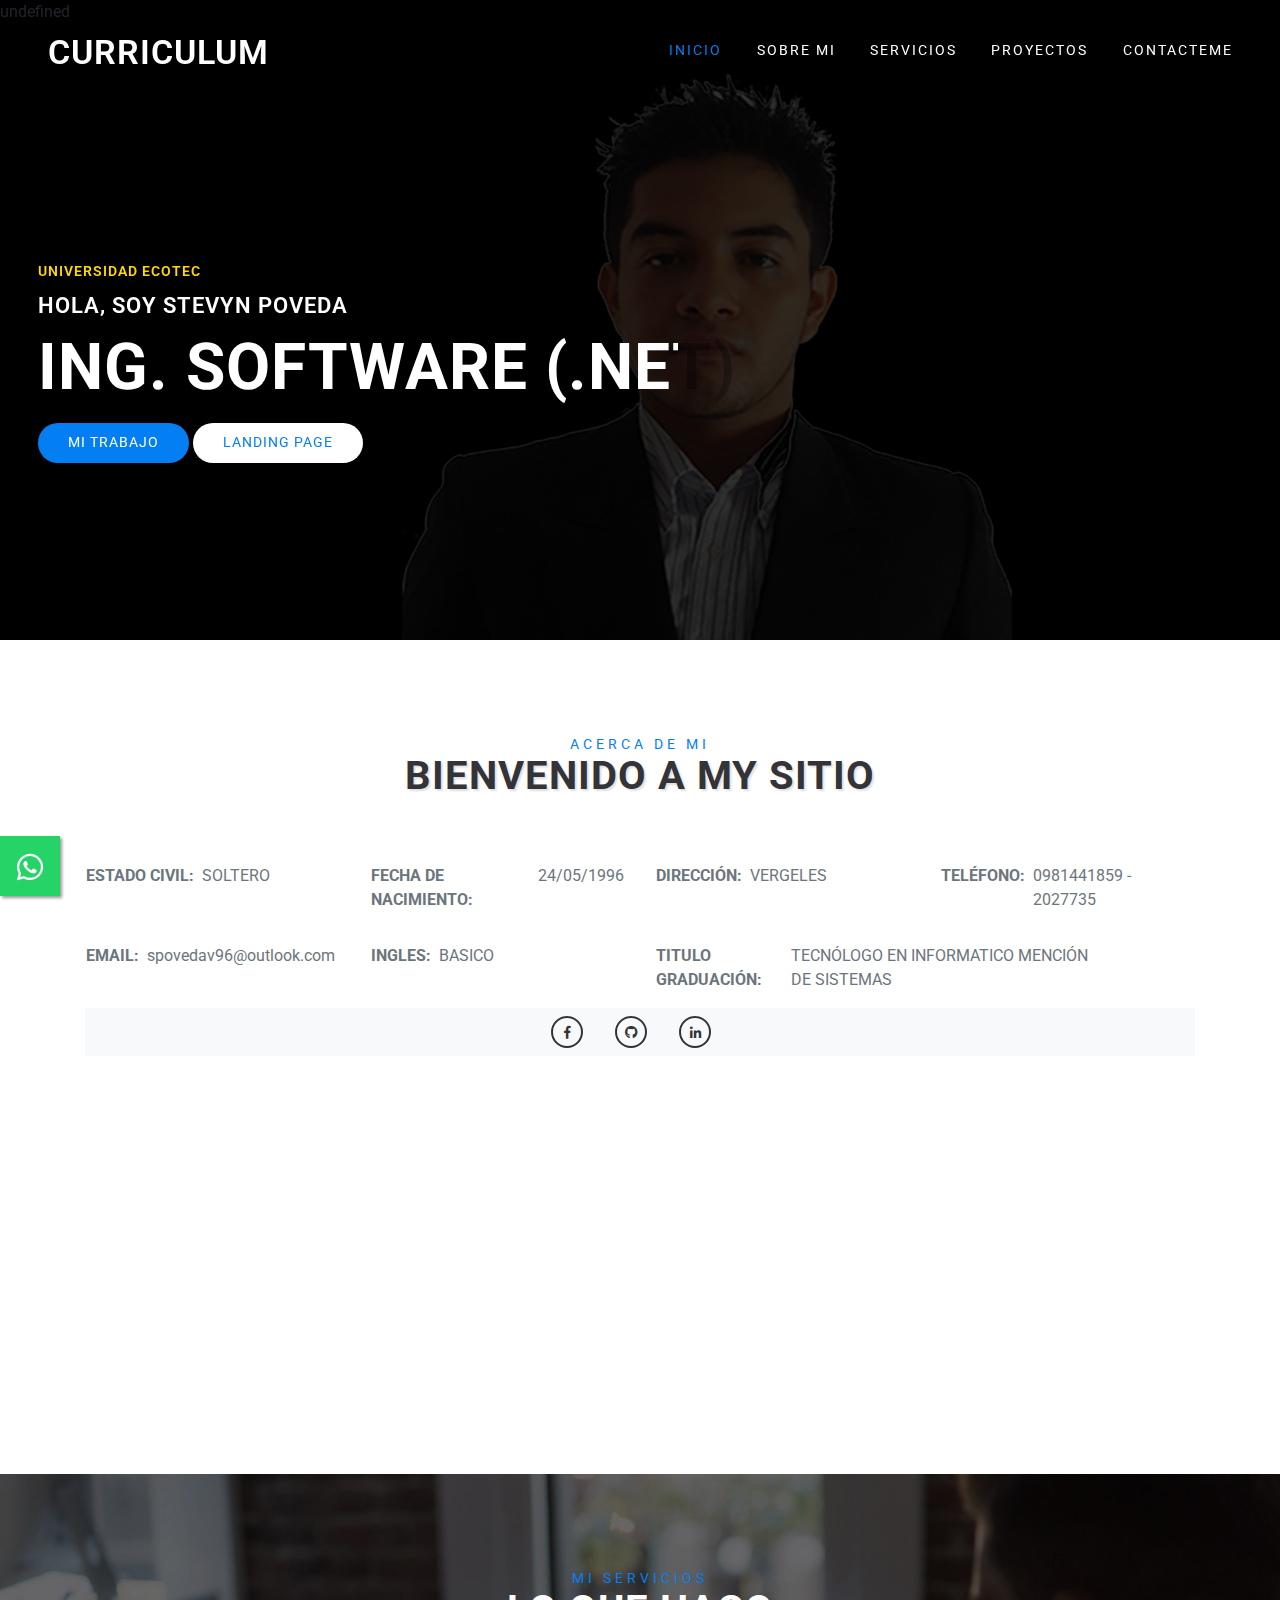
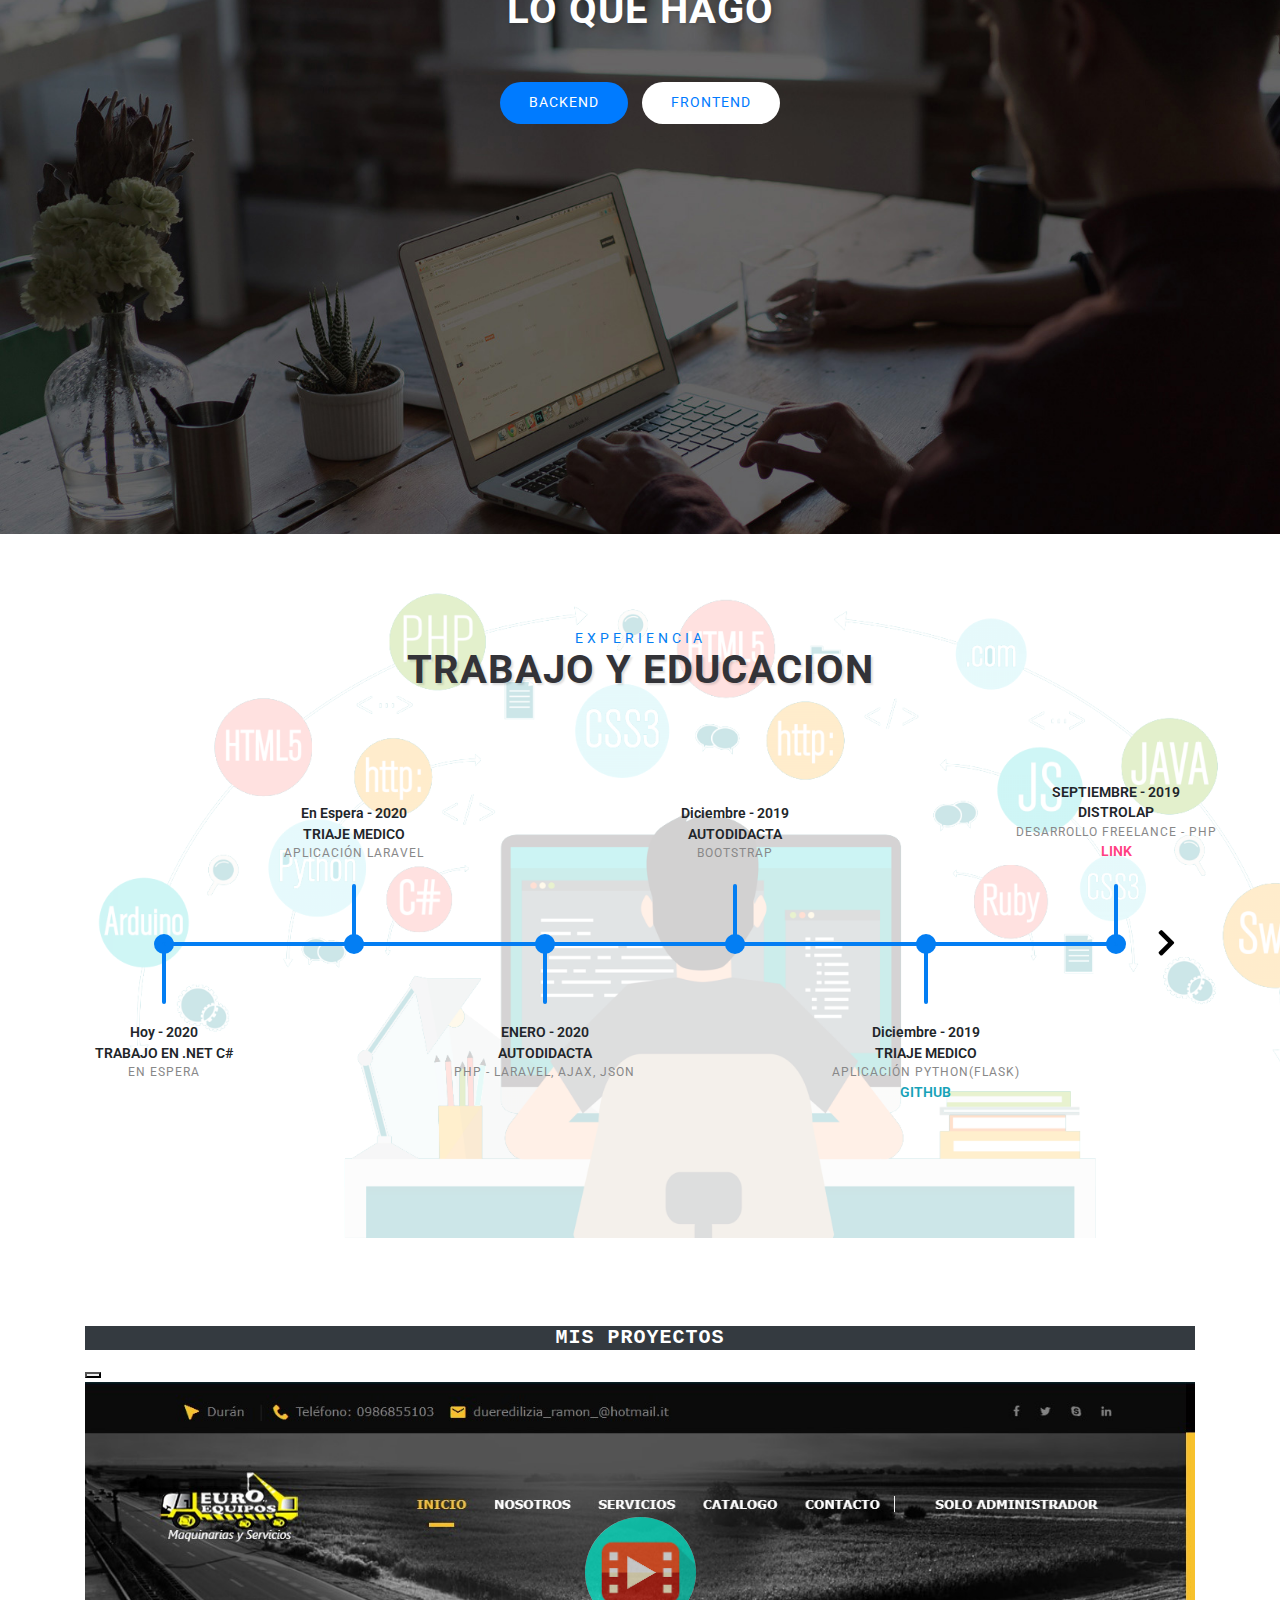
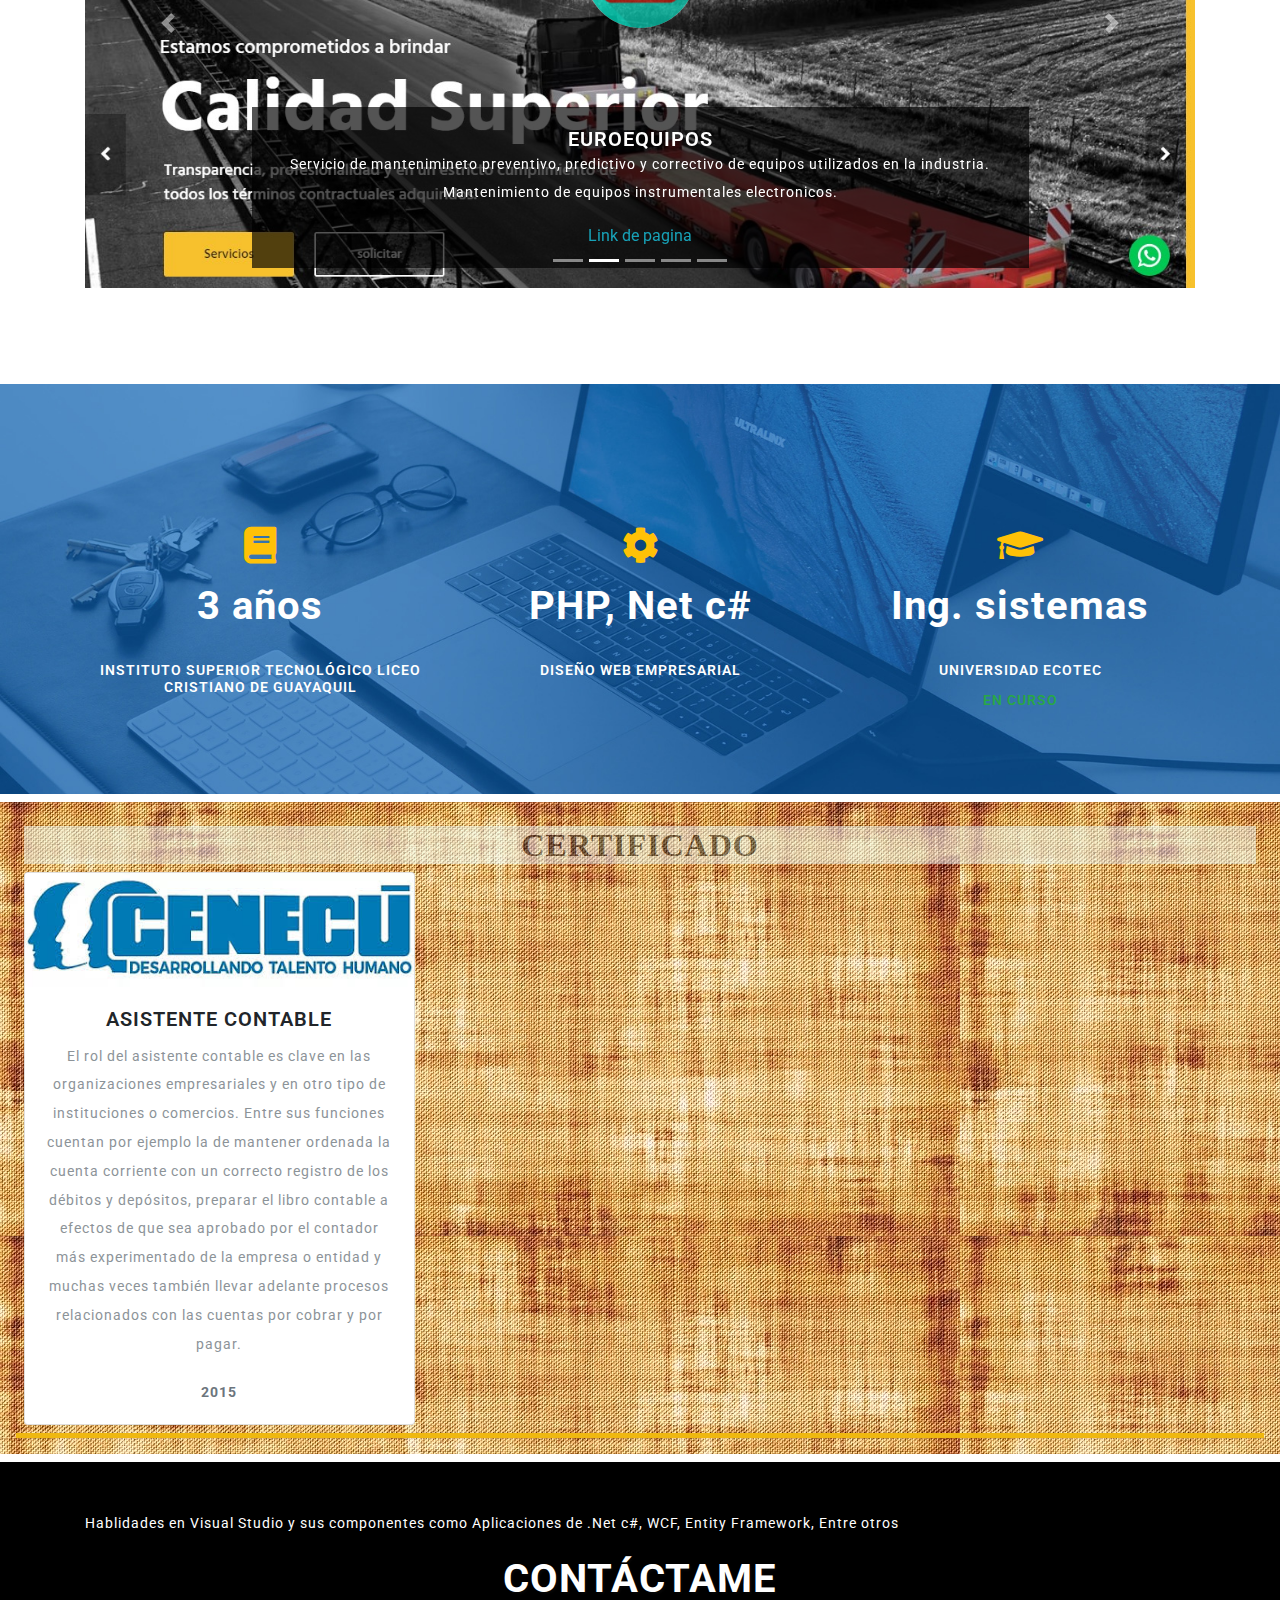
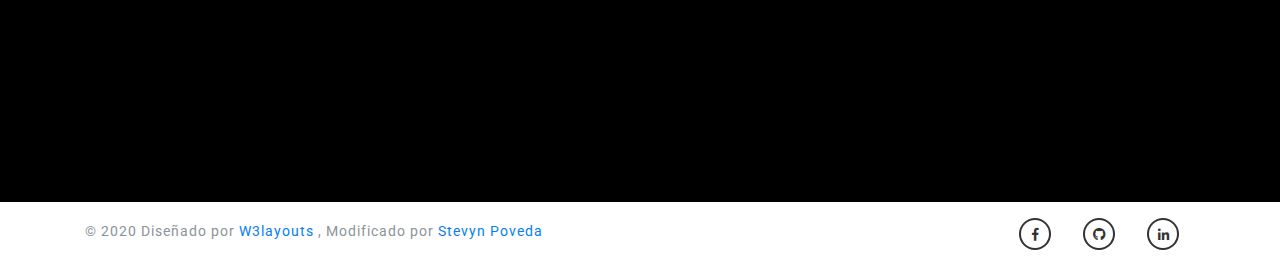
==== commit 42b75a9c: "Update index.html" ====
--- a/index.html
+++ b/index.html
@@ -123,8 +123,8 @@
                 <h5 data-aos="fade-right">Hola, Soy Stevyn Poveda</h5>
                 <h3 data-text="Ing. Software (.Net)">Ing. Software (.Net)</h3>
                 <div class="ban-buttons mt-3" data-aos="fade-right">
-                    <a class="btn work scroll" href="#projects">Mi Trabajo</a>
-                    <!-- <a class="btn work scroll active" href="#contact">Here me</a> -->
+                    <a class="btn work scroll active" href="#projects">Mi Trabajo</a>
+                    <a class="btn work scroll" traget="_black" href="https://spovedav.github.io/cv/LandingPages.html">Landing Page</a> 
                 </div>
 
             </div>
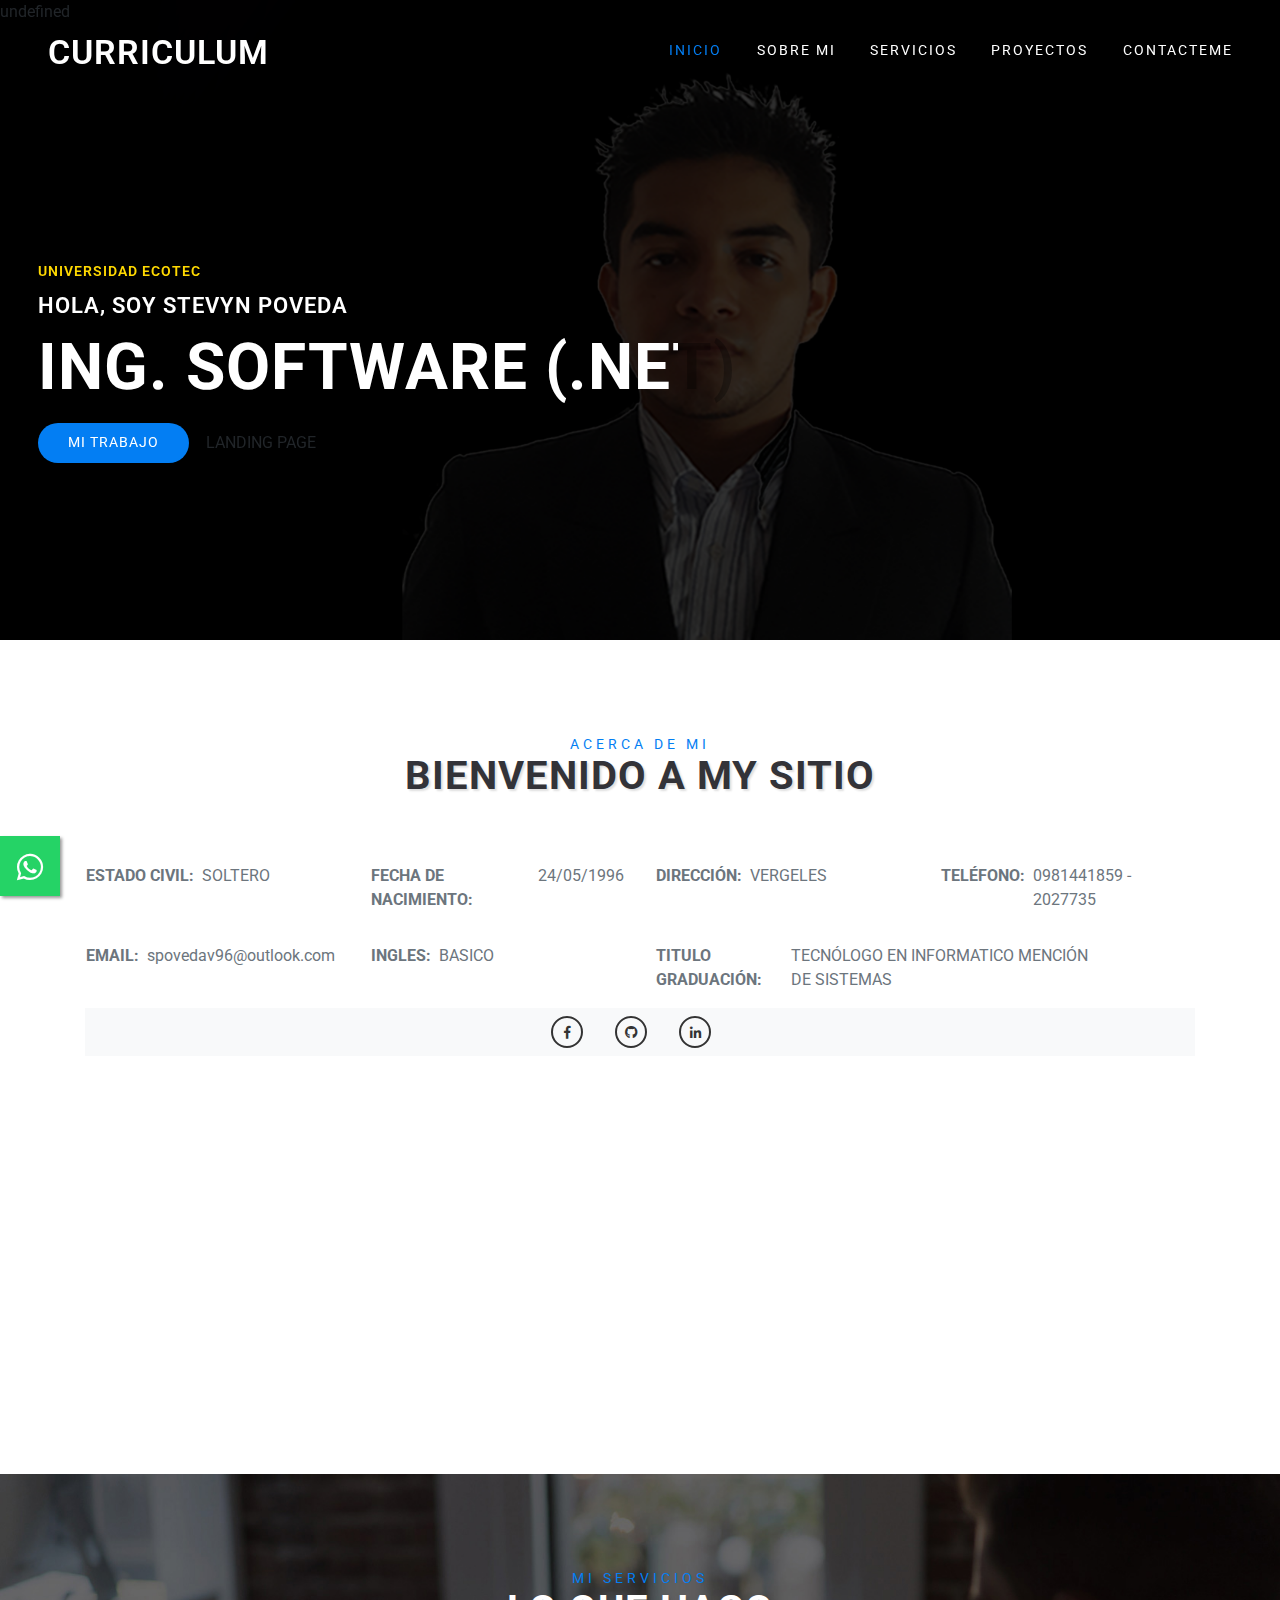
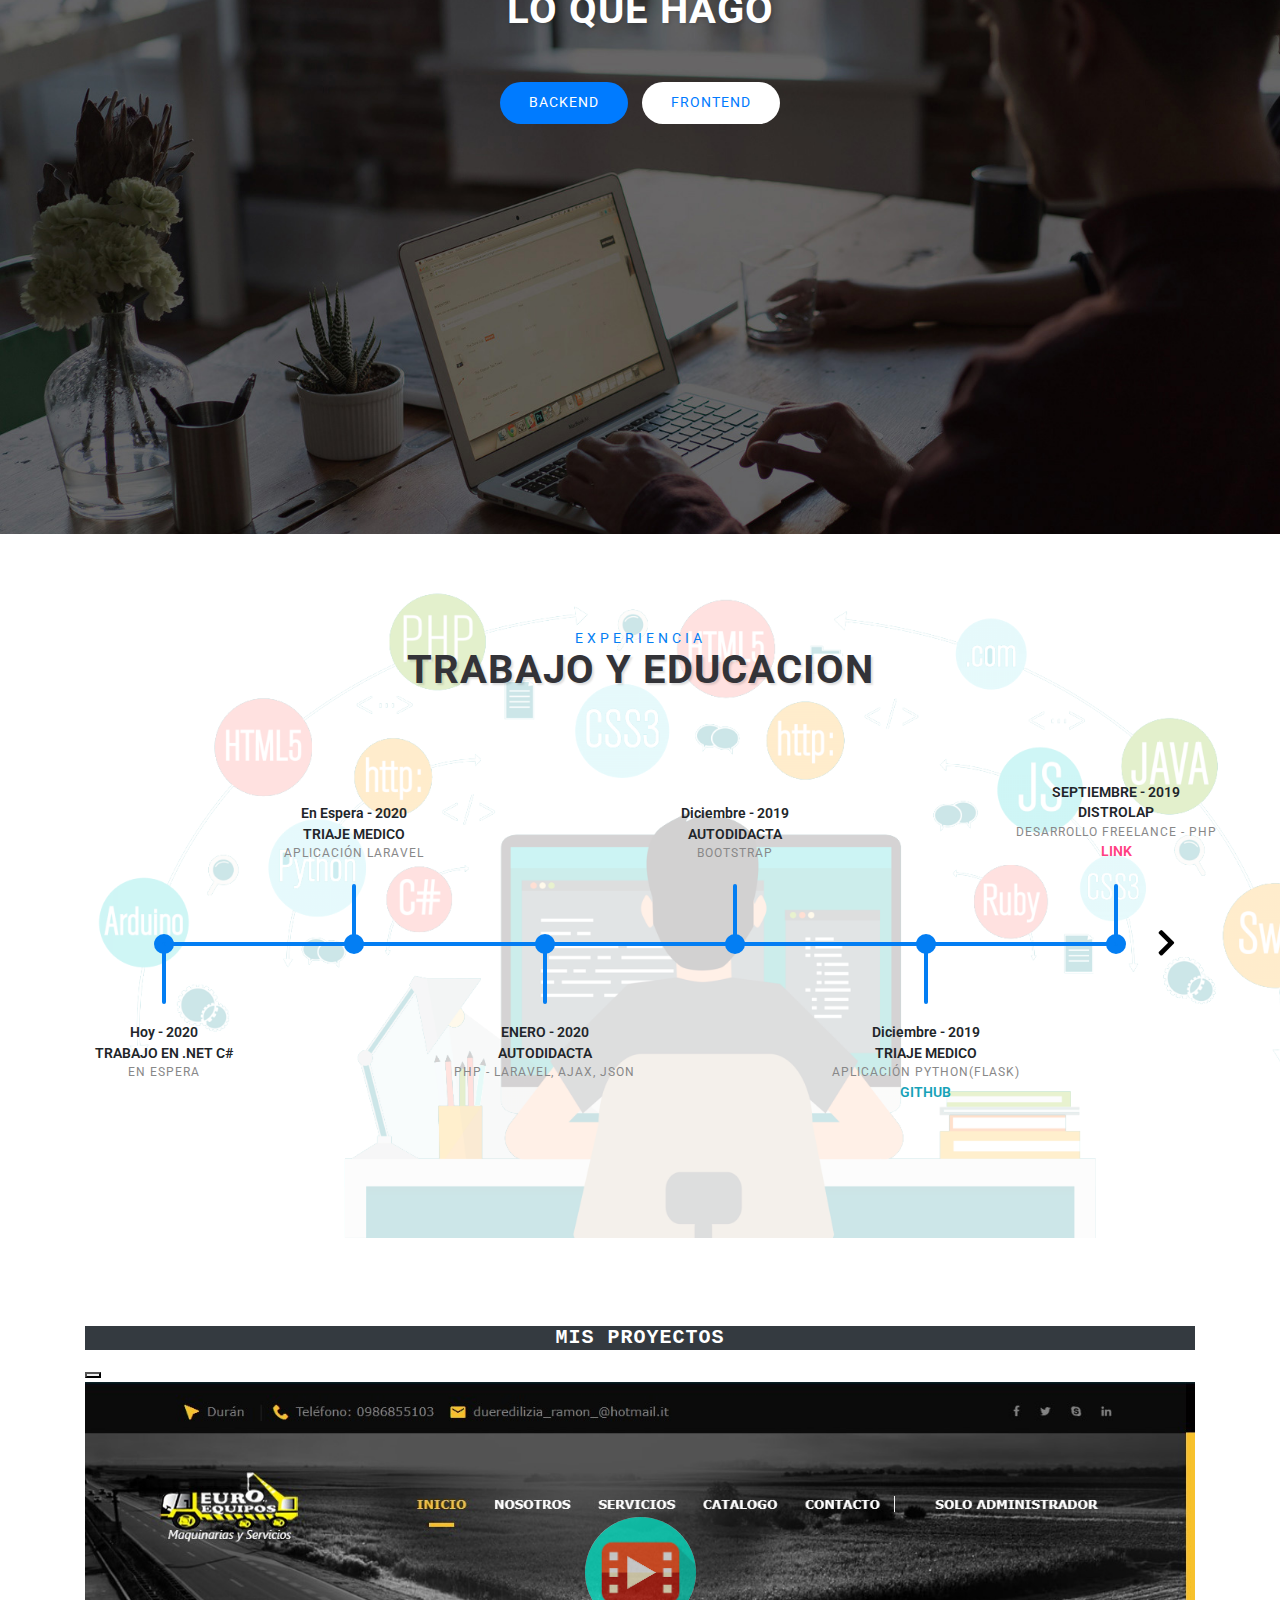
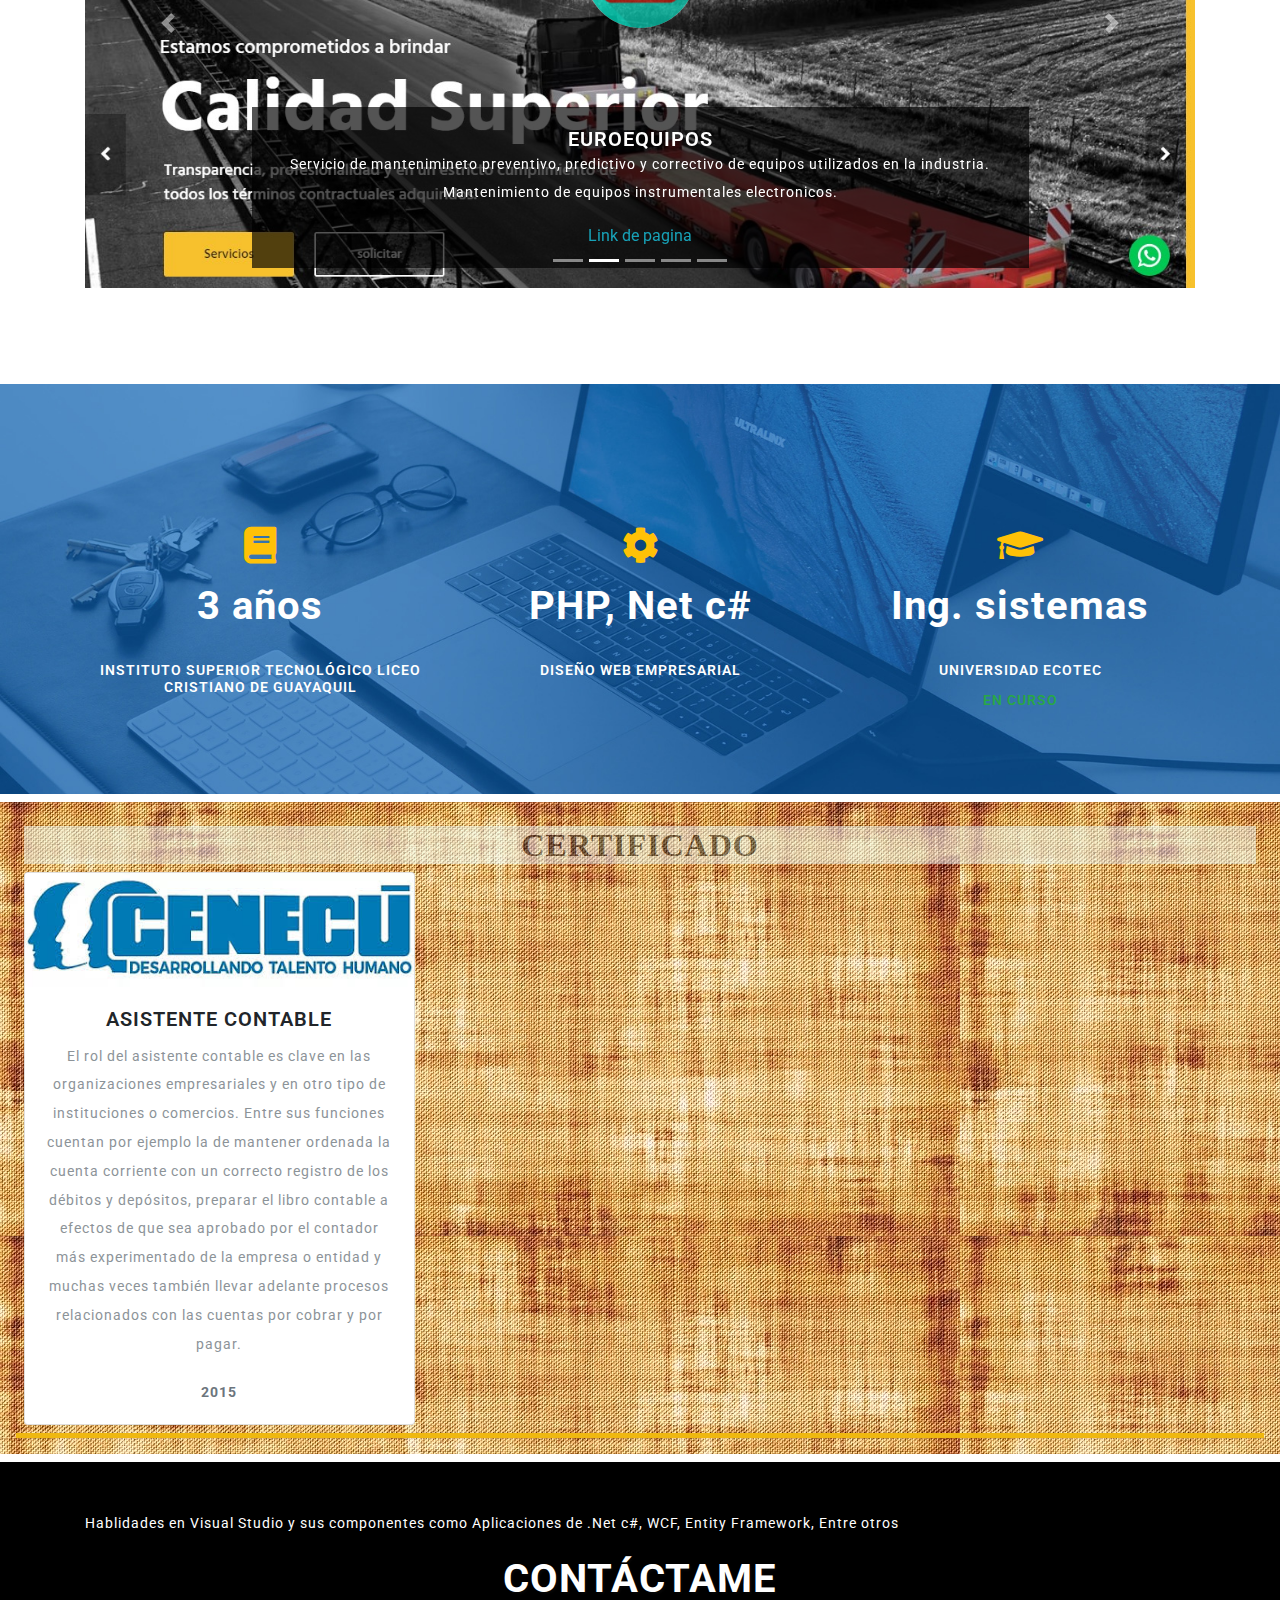
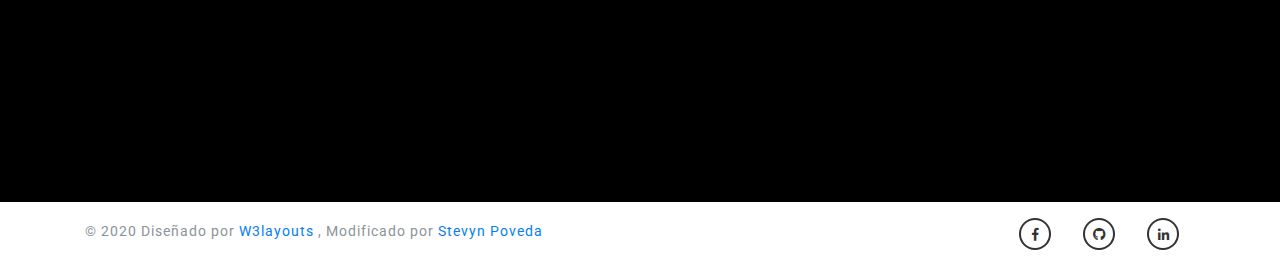
==== commit e45d7c98: "Update index.html" ====
--- a/index.html
+++ b/index.html
@@ -124,7 +124,7 @@
                 <h3 data-text="Ing. Software (.Net)">Ing. Software (.Net)</h3>
                 <div class="ban-buttons mt-3" data-aos="fade-right">
                     <a class="btn work scroll active" href="#projects">Mi Trabajo</a>
-                    <a class="btn work scroll" traget="_black" href="https://spovedav.github.io/cv/LandingPages.html">Landing Page</a> 
+                    <a class="btn btn-default" target="_blank" href="LandingPages.html">Landing Page</a> 
                 </div>
 
             </div>
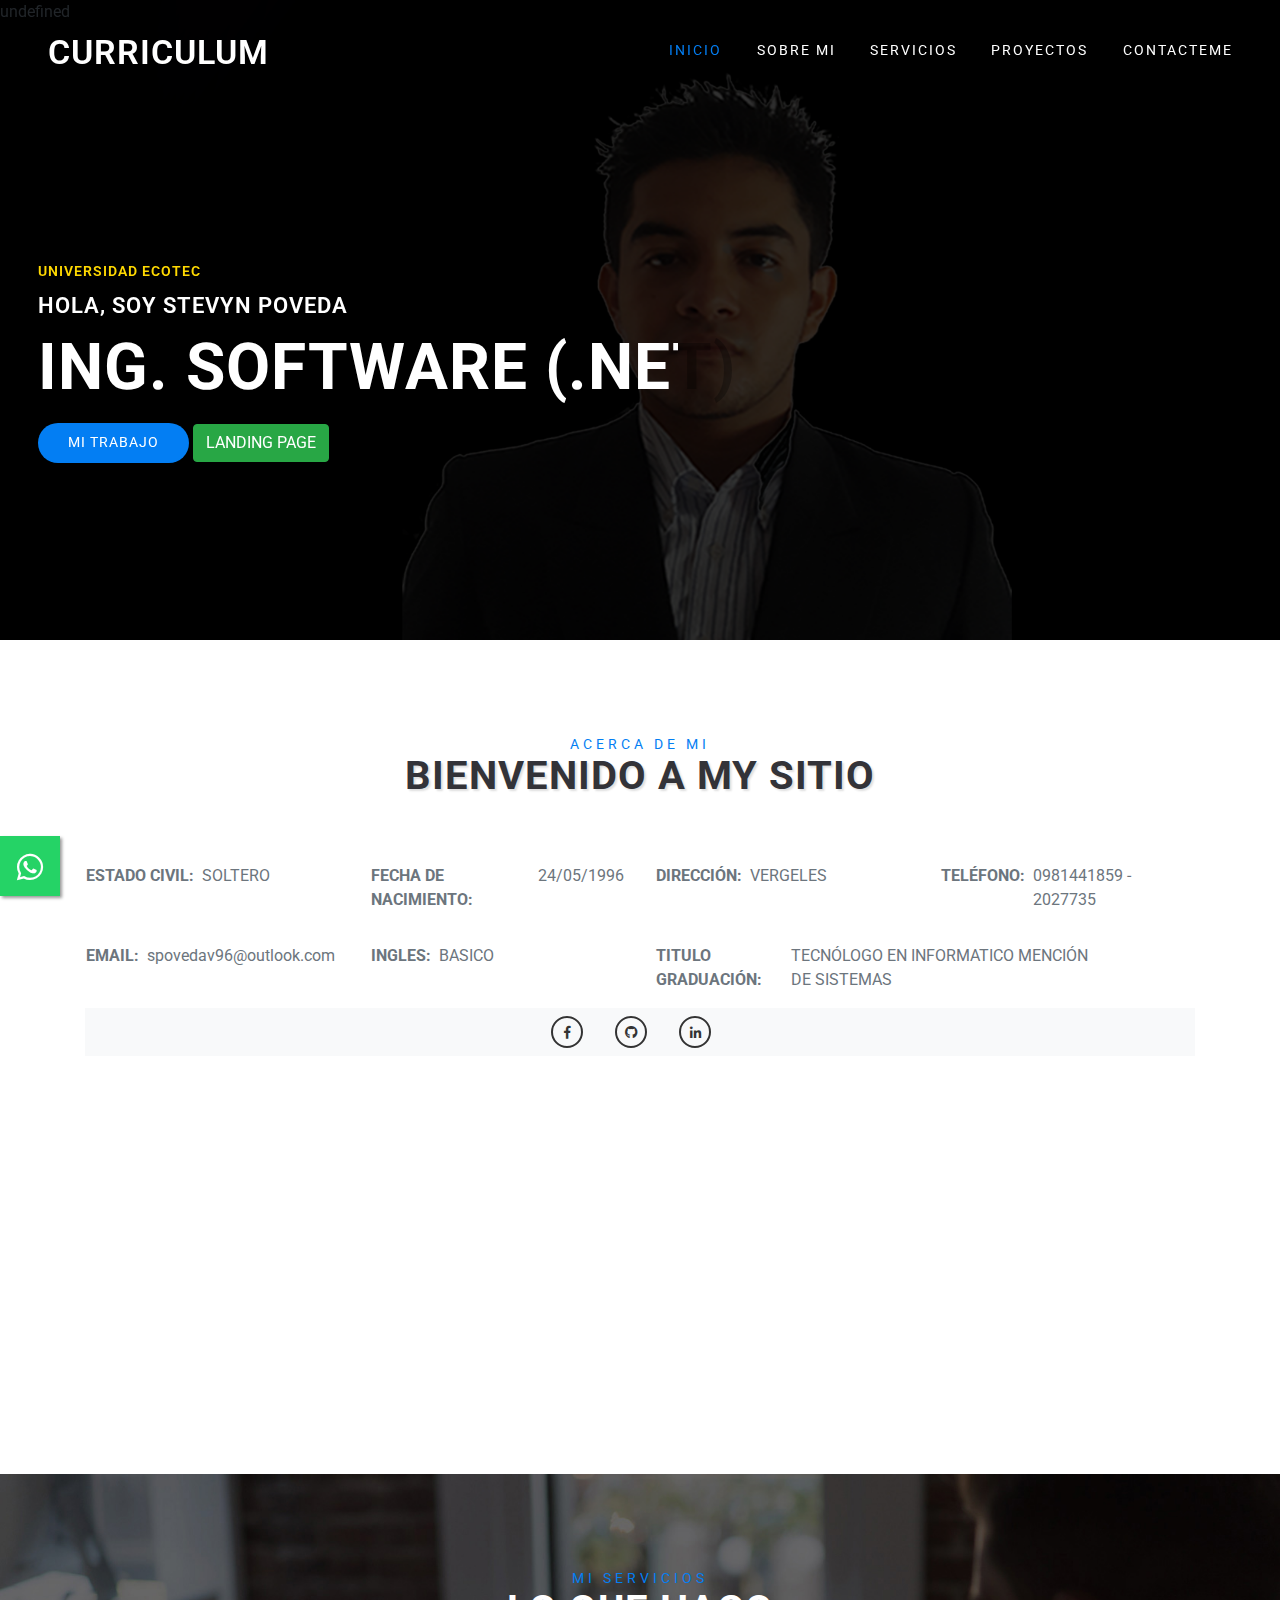
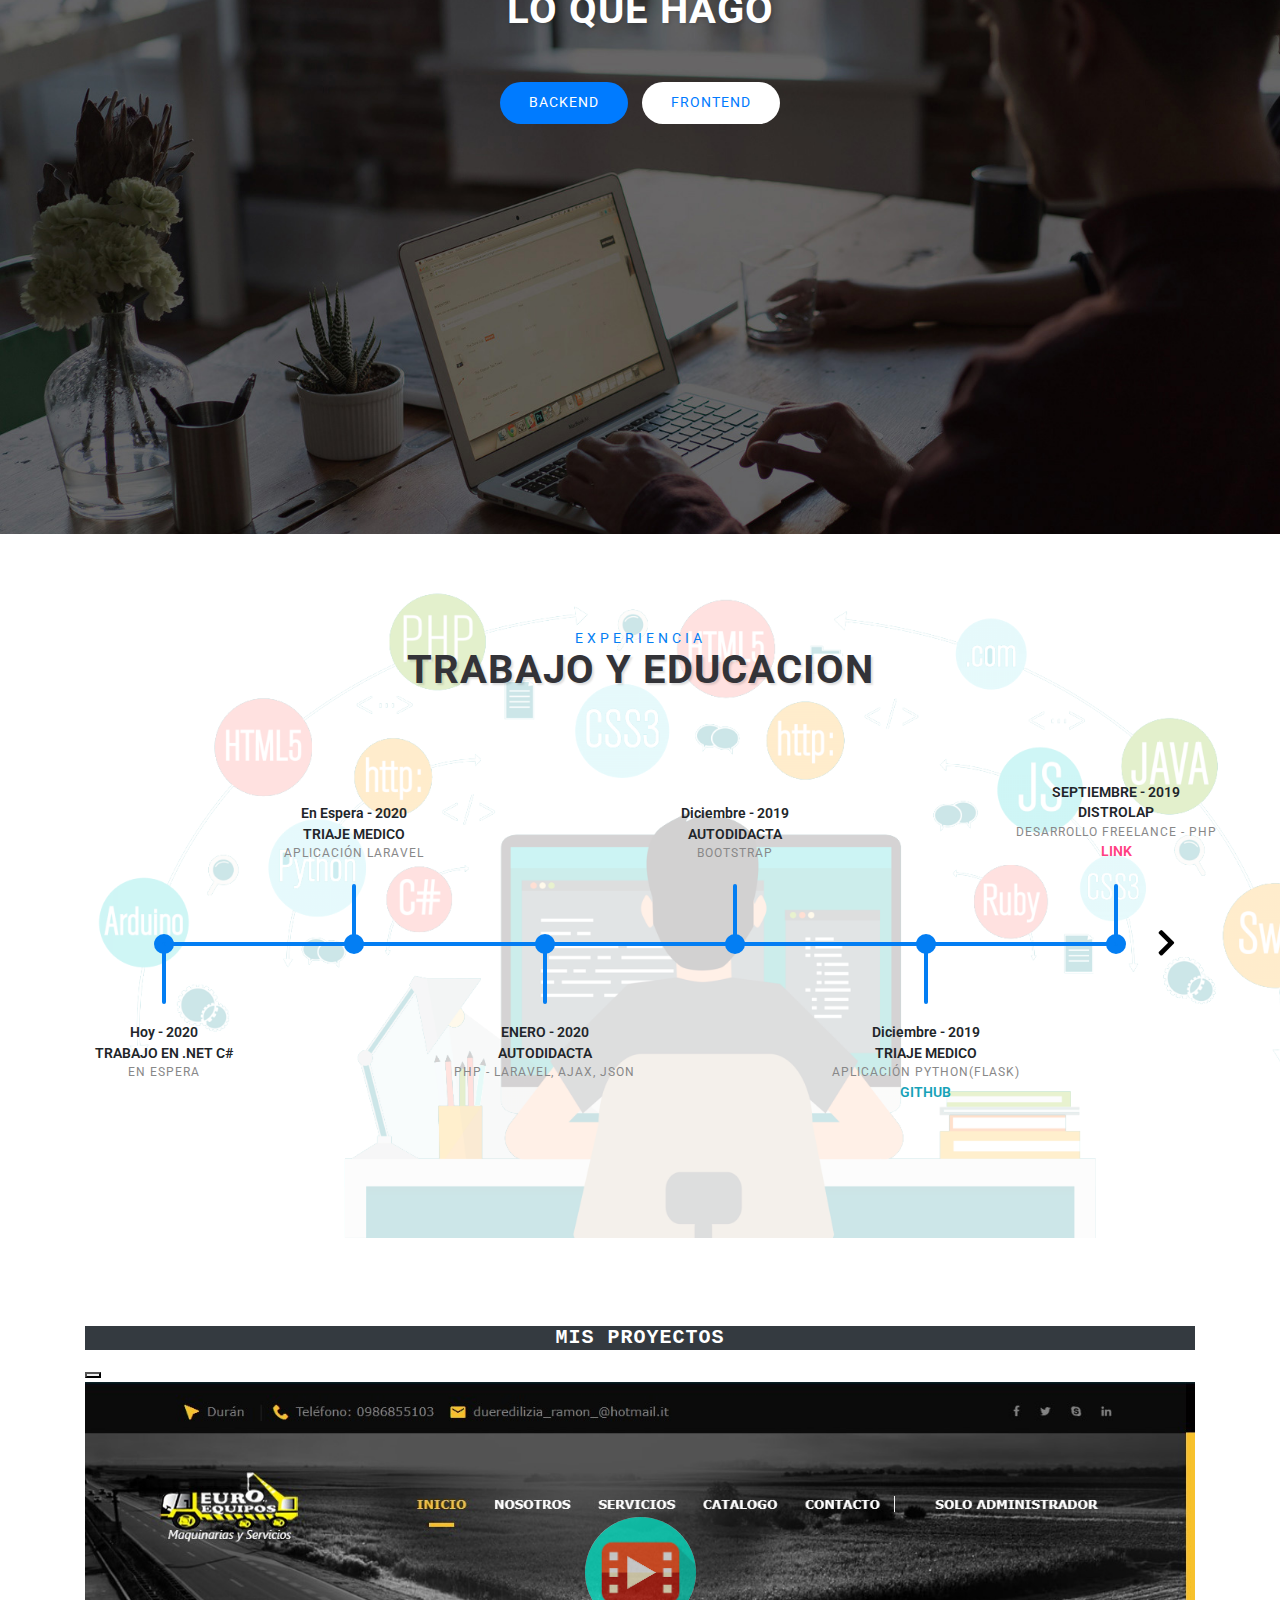
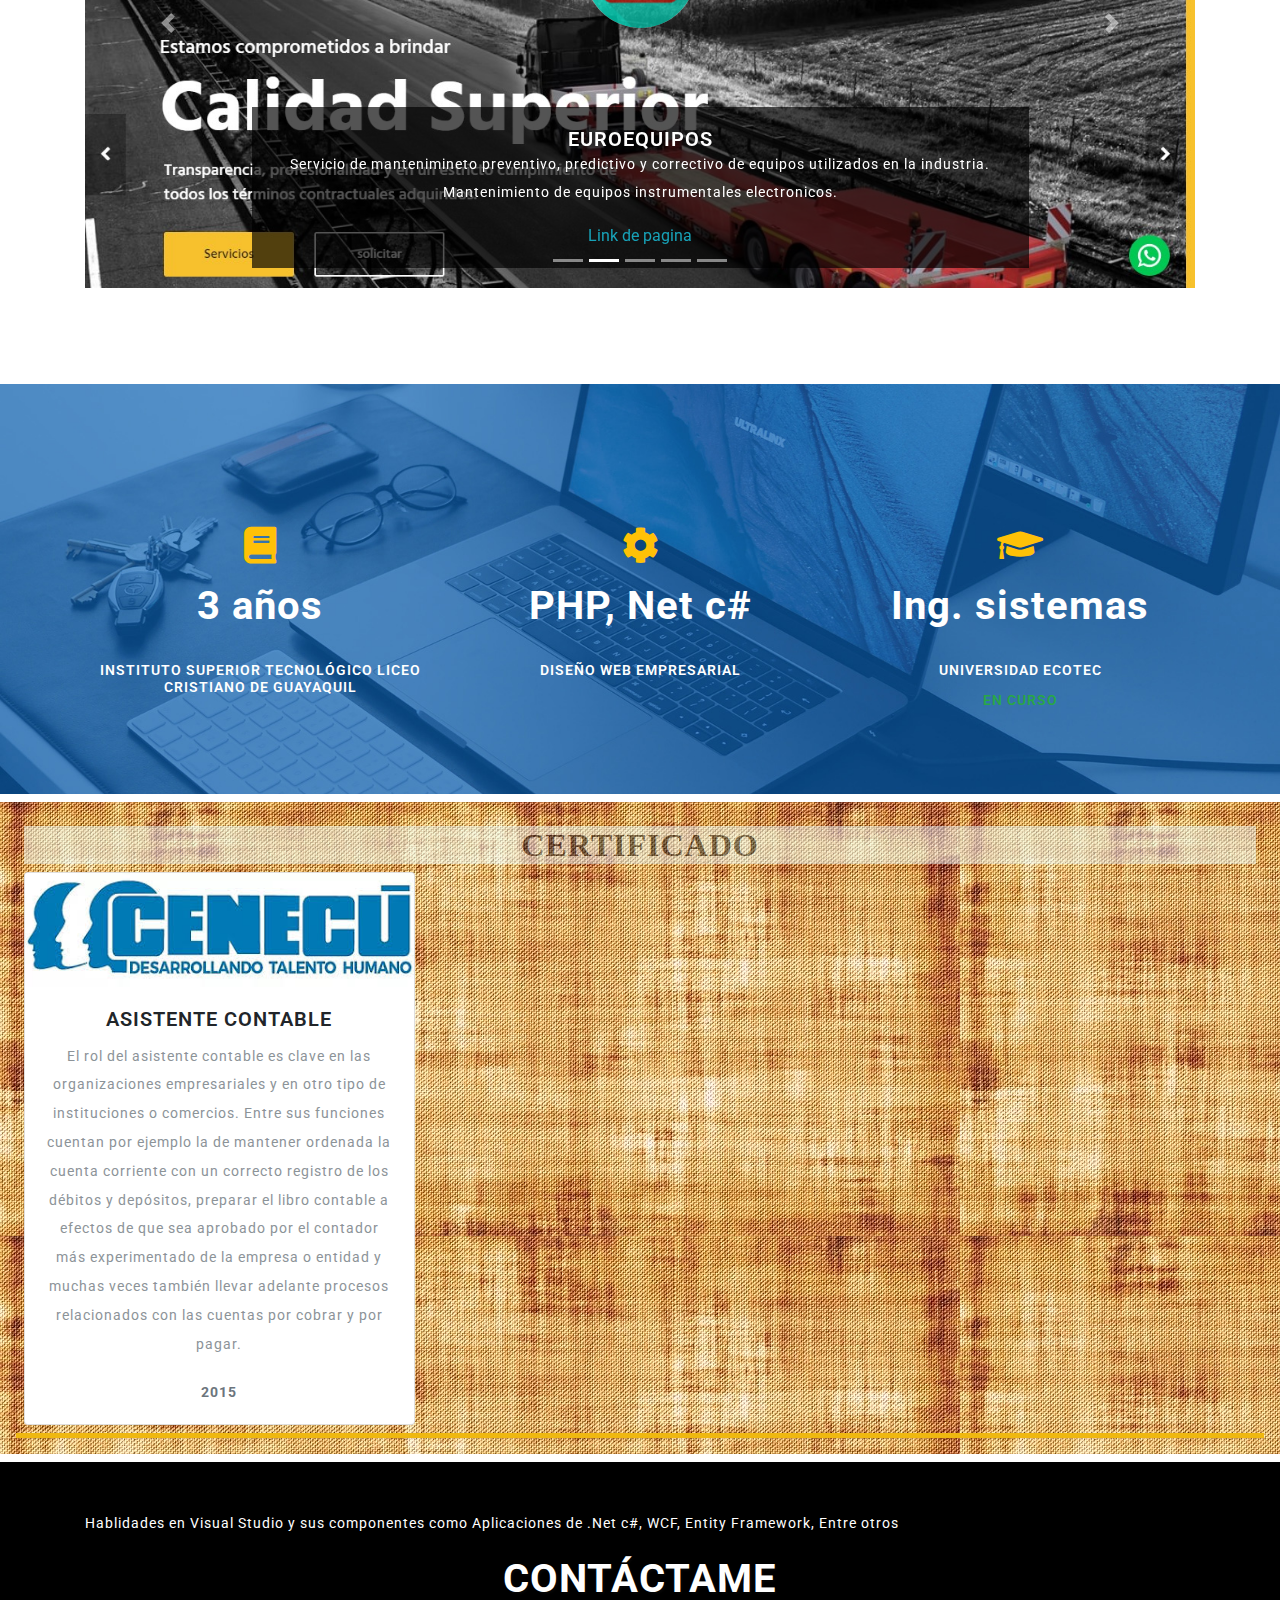
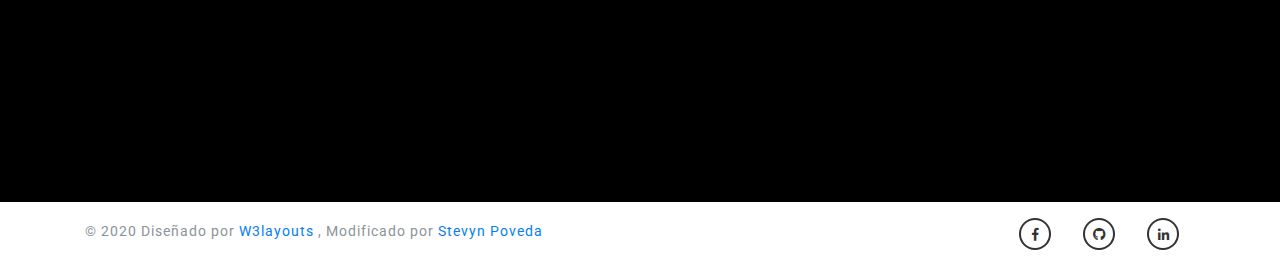
==== commit ffe829e8: "Update index.html" ====
--- a/index.html
+++ b/index.html
@@ -124,7 +124,7 @@
                 <h3 data-text="Ing. Software (.Net)">Ing. Software (.Net)</h3>
                 <div class="ban-buttons mt-3" data-aos="fade-right">
                     <a class="btn work scroll active" href="#projects">Mi Trabajo</a>
-                    <a class="btn btn-default" target="_blank" href="LandingPages.html">Landing Page</a> 
+                    <a class="btn btn-success" target="_blank" href="LandingPages.html">Landing Page</a> 
                 </div>
 
             </div>
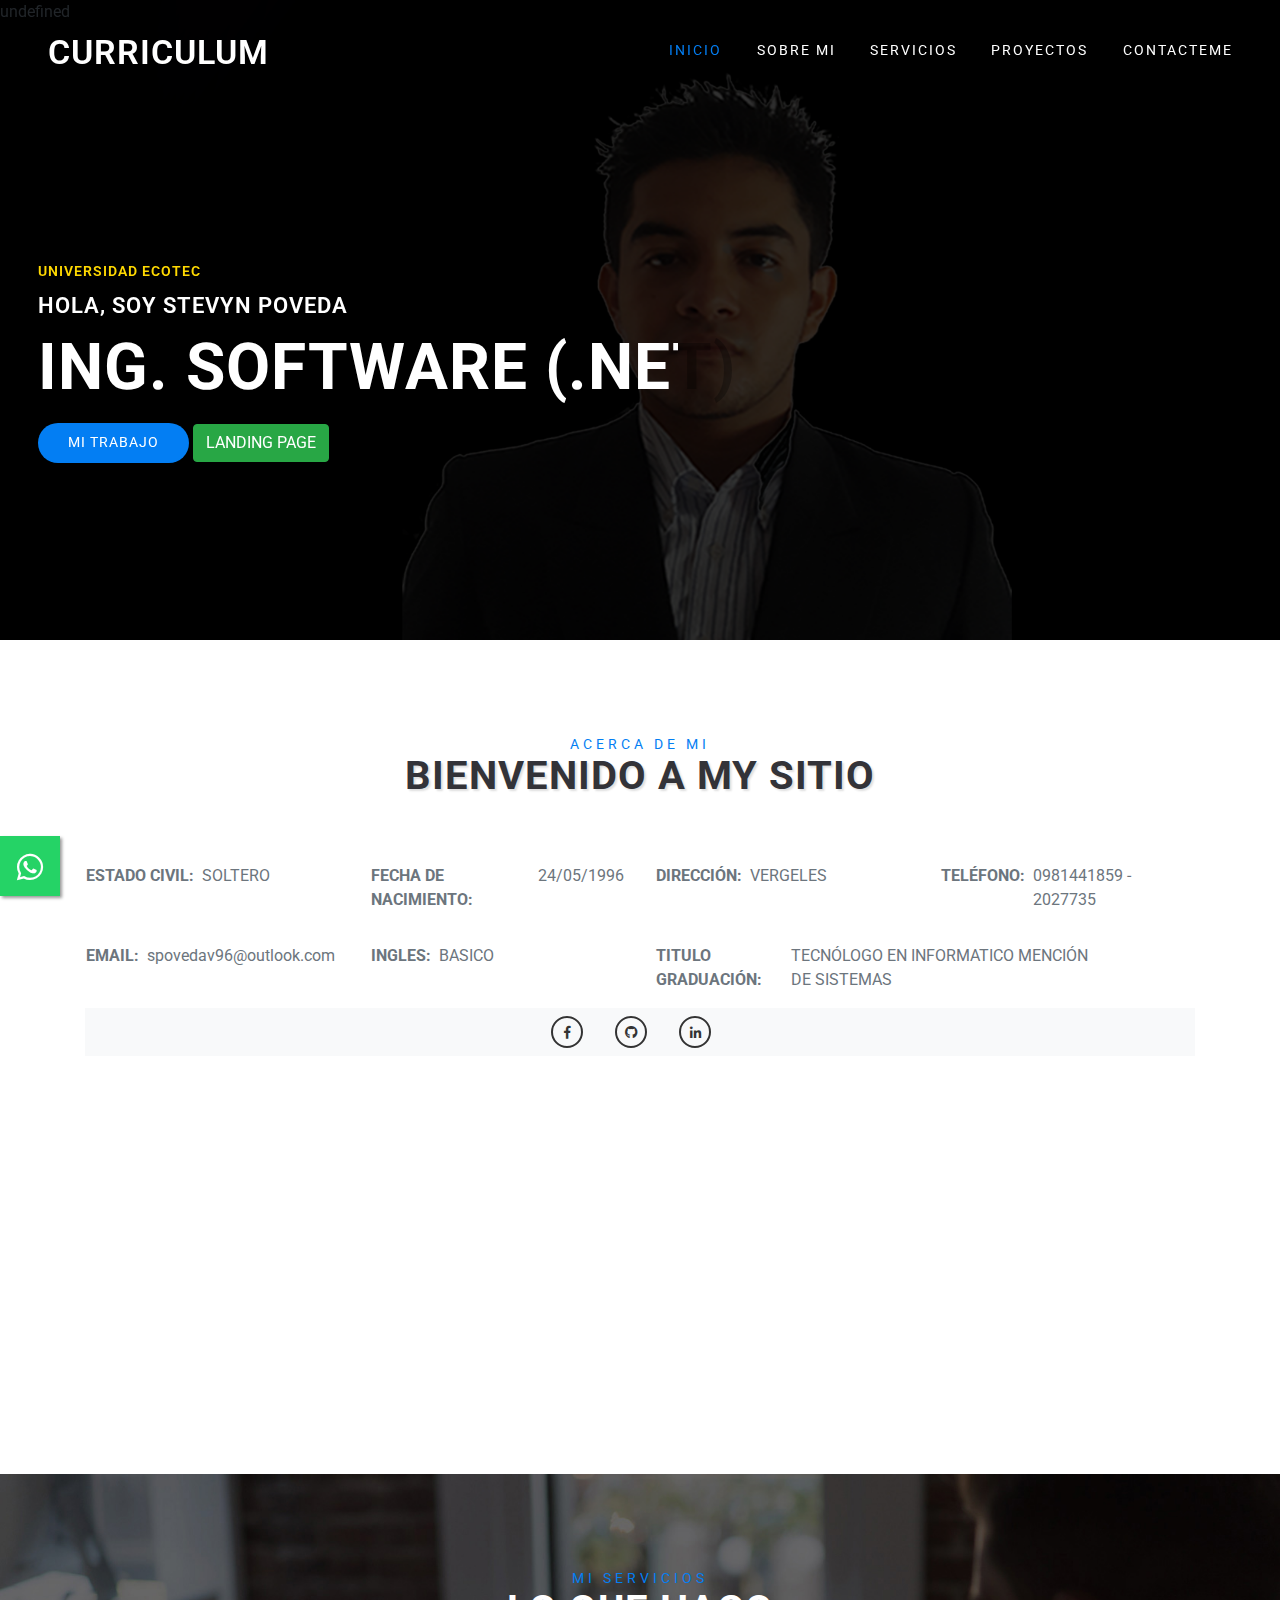
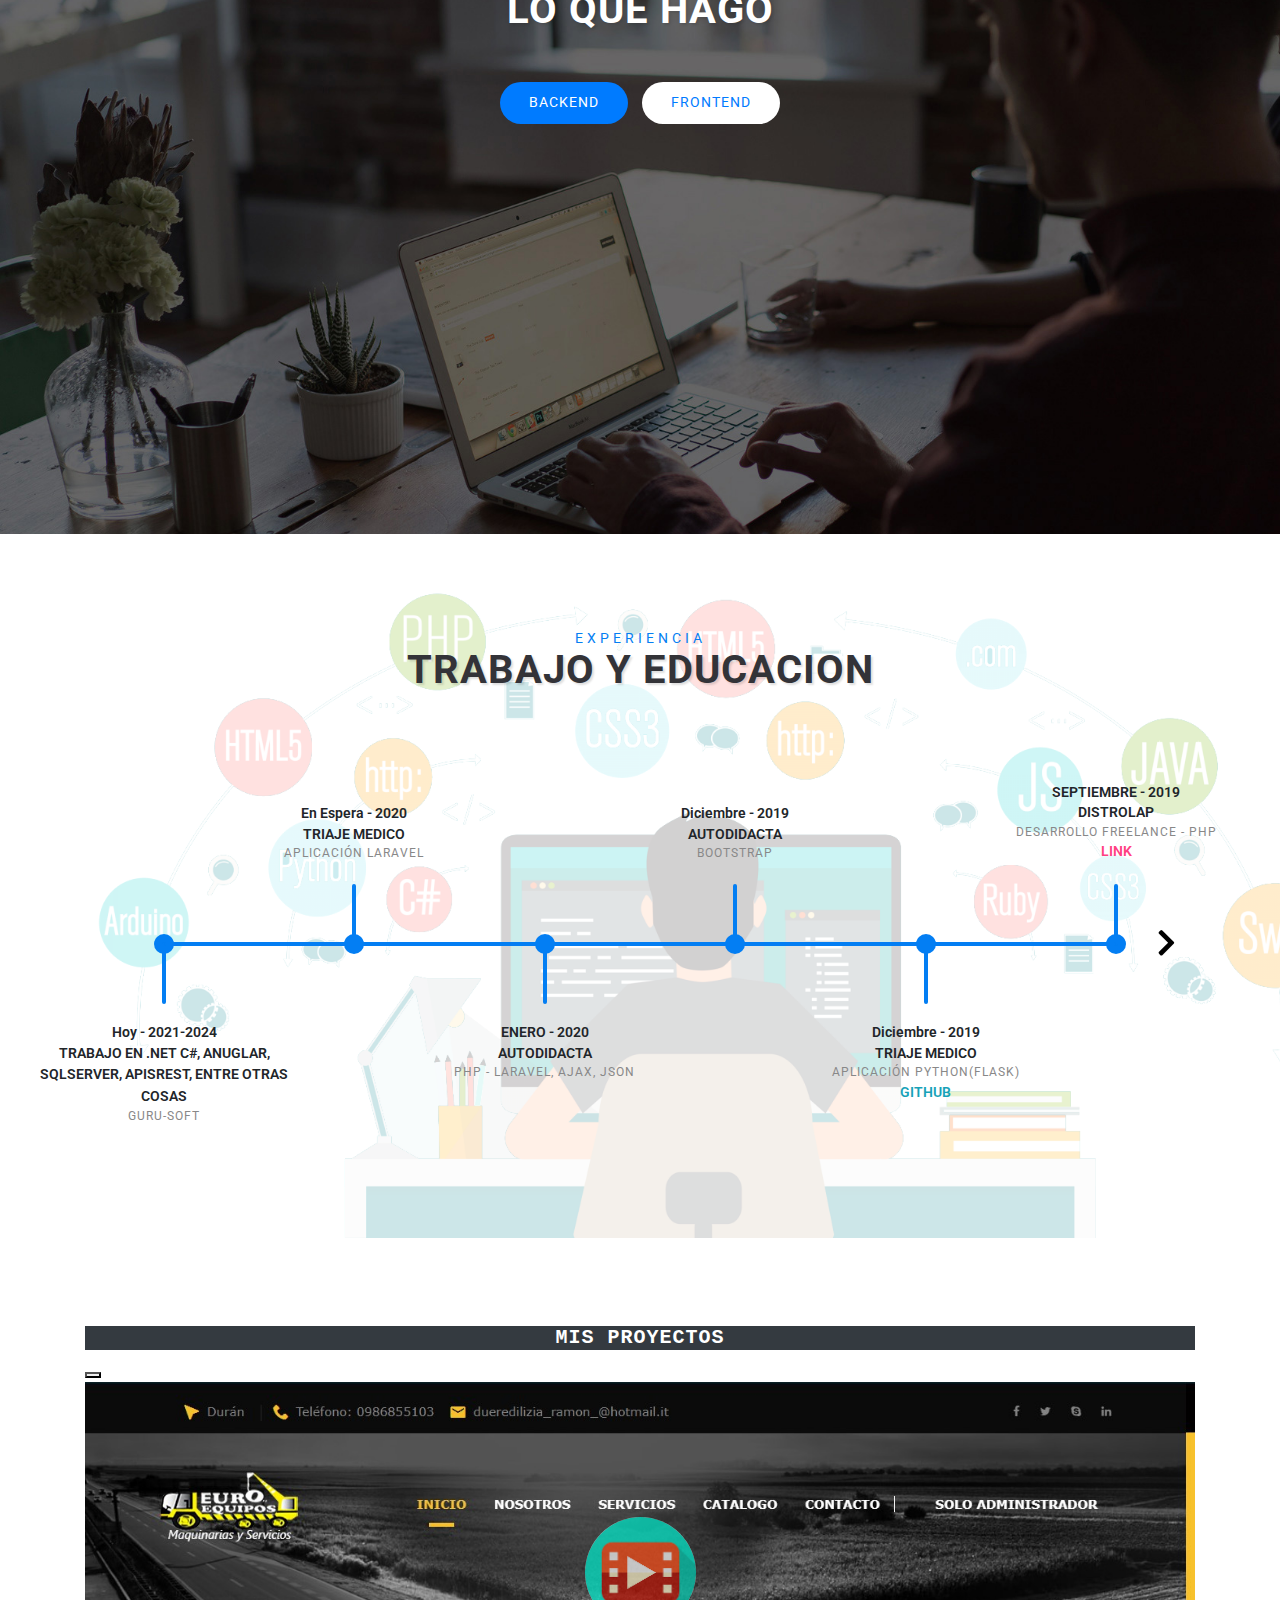
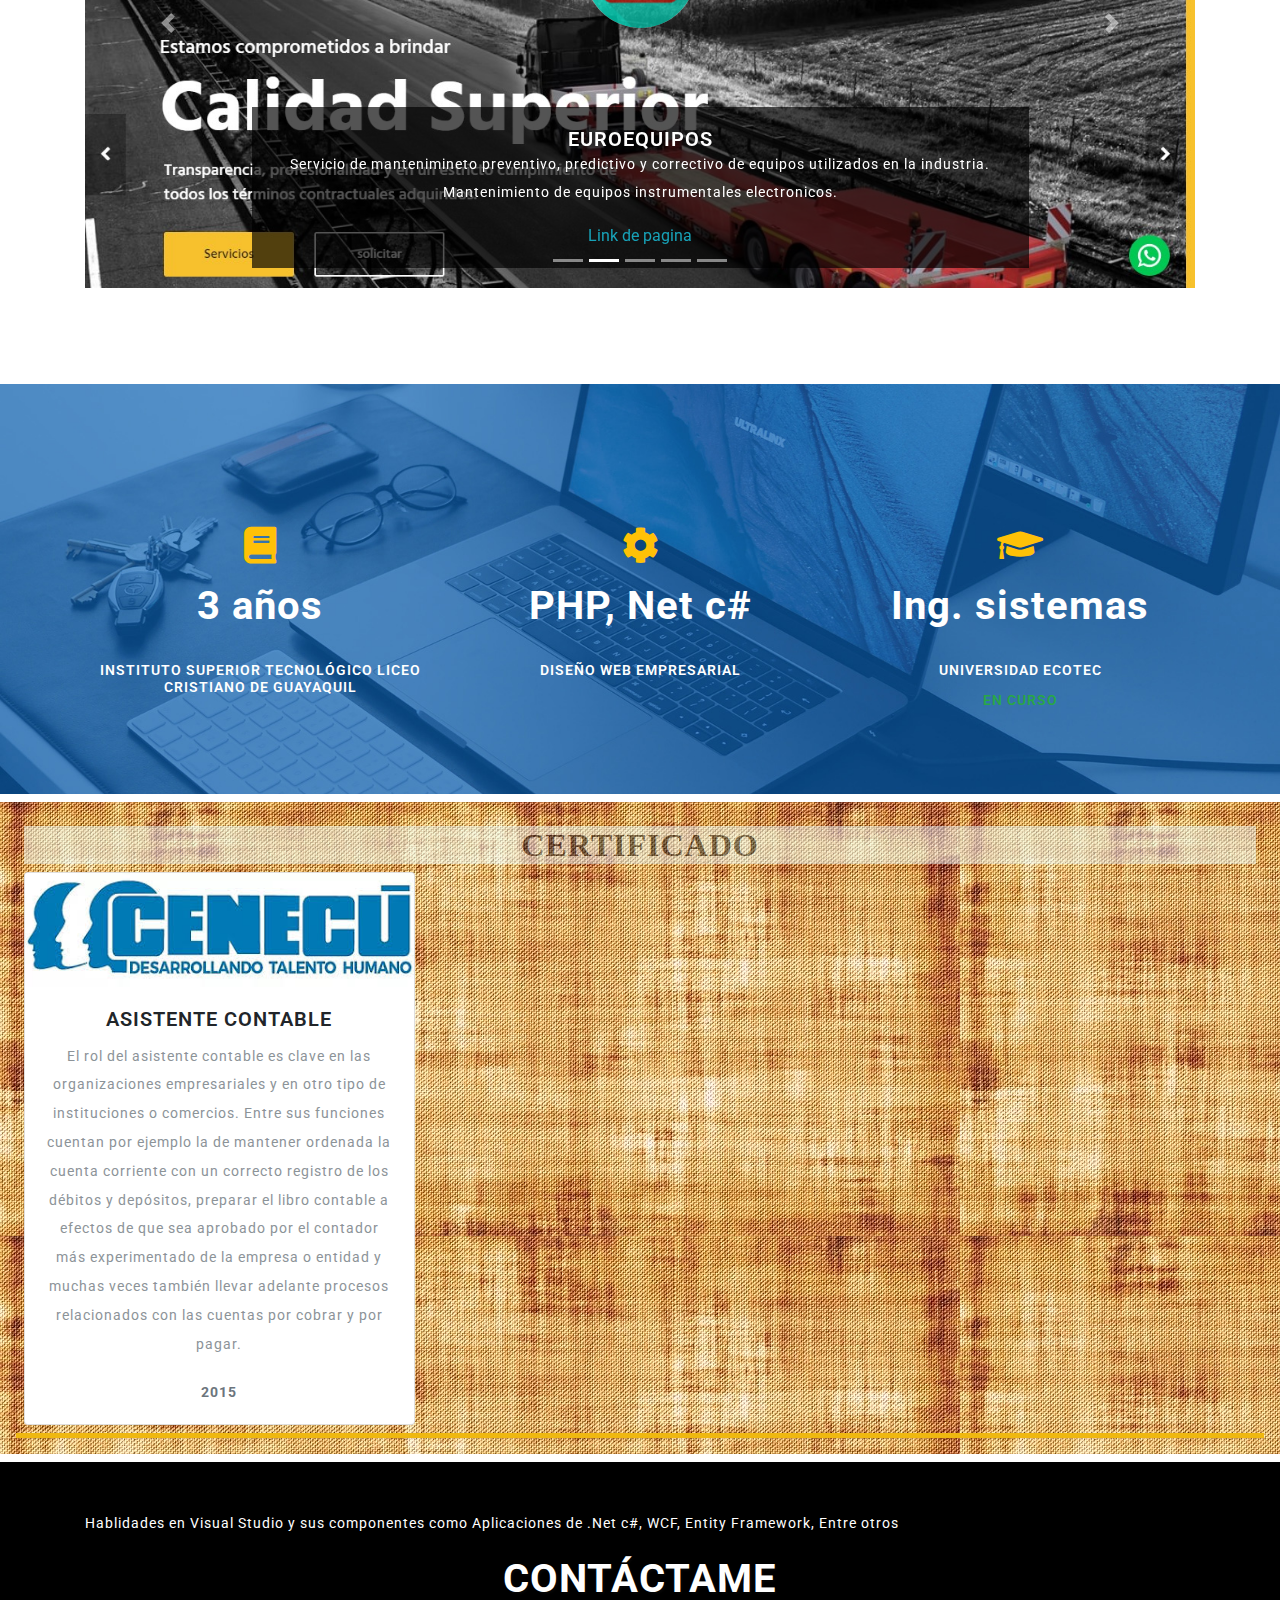
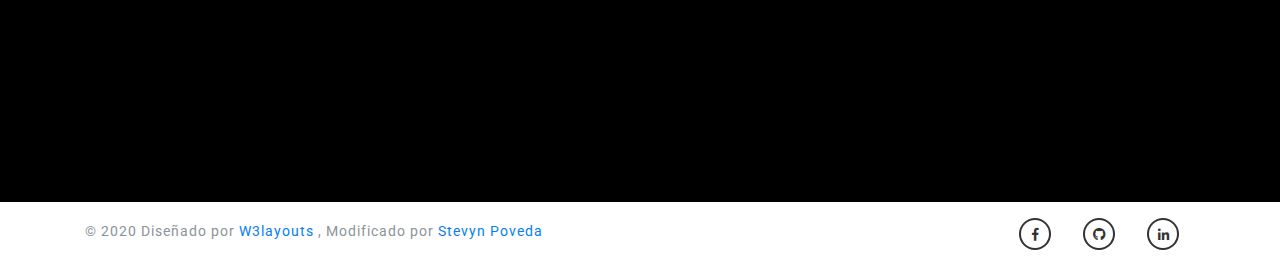
==== commit 250ccb4b: "Update 2024 index.html" ====
--- a/index.html
+++ b/index.html
@@ -533,7 +533,7 @@
                             </div>
                             <div class="address-right text-center">
                                 <h6 class="my-3">Celular</h6>
-                                <p> <a href="https://api.whatsapp.com/send?phone=593981441859" target="_blank"> 0981441859</a></p>
+                                <p> <a href="https://api.whatsapp.com/send?phone=0990439119" target="_blank"> 0990439119</a></p>
                                 
 
                             </div>
@@ -649,8 +649,8 @@
         $(document).ready(function() {
 
             var events = [{
-                    date: 'Hoy - 2020',
-                    content: 'TRABAJO EN .NET C# <small>En espera</small>'
+                    date: 'Hoy - 2021-2024',
+                    content: 'TRABAJO EN .NET C#, Anuglar, SqlServer, ApisRest, entre otras cosas<small>Guru-Soft</small>'
                 },
                 {
                     date: 'En Espera - 2020',
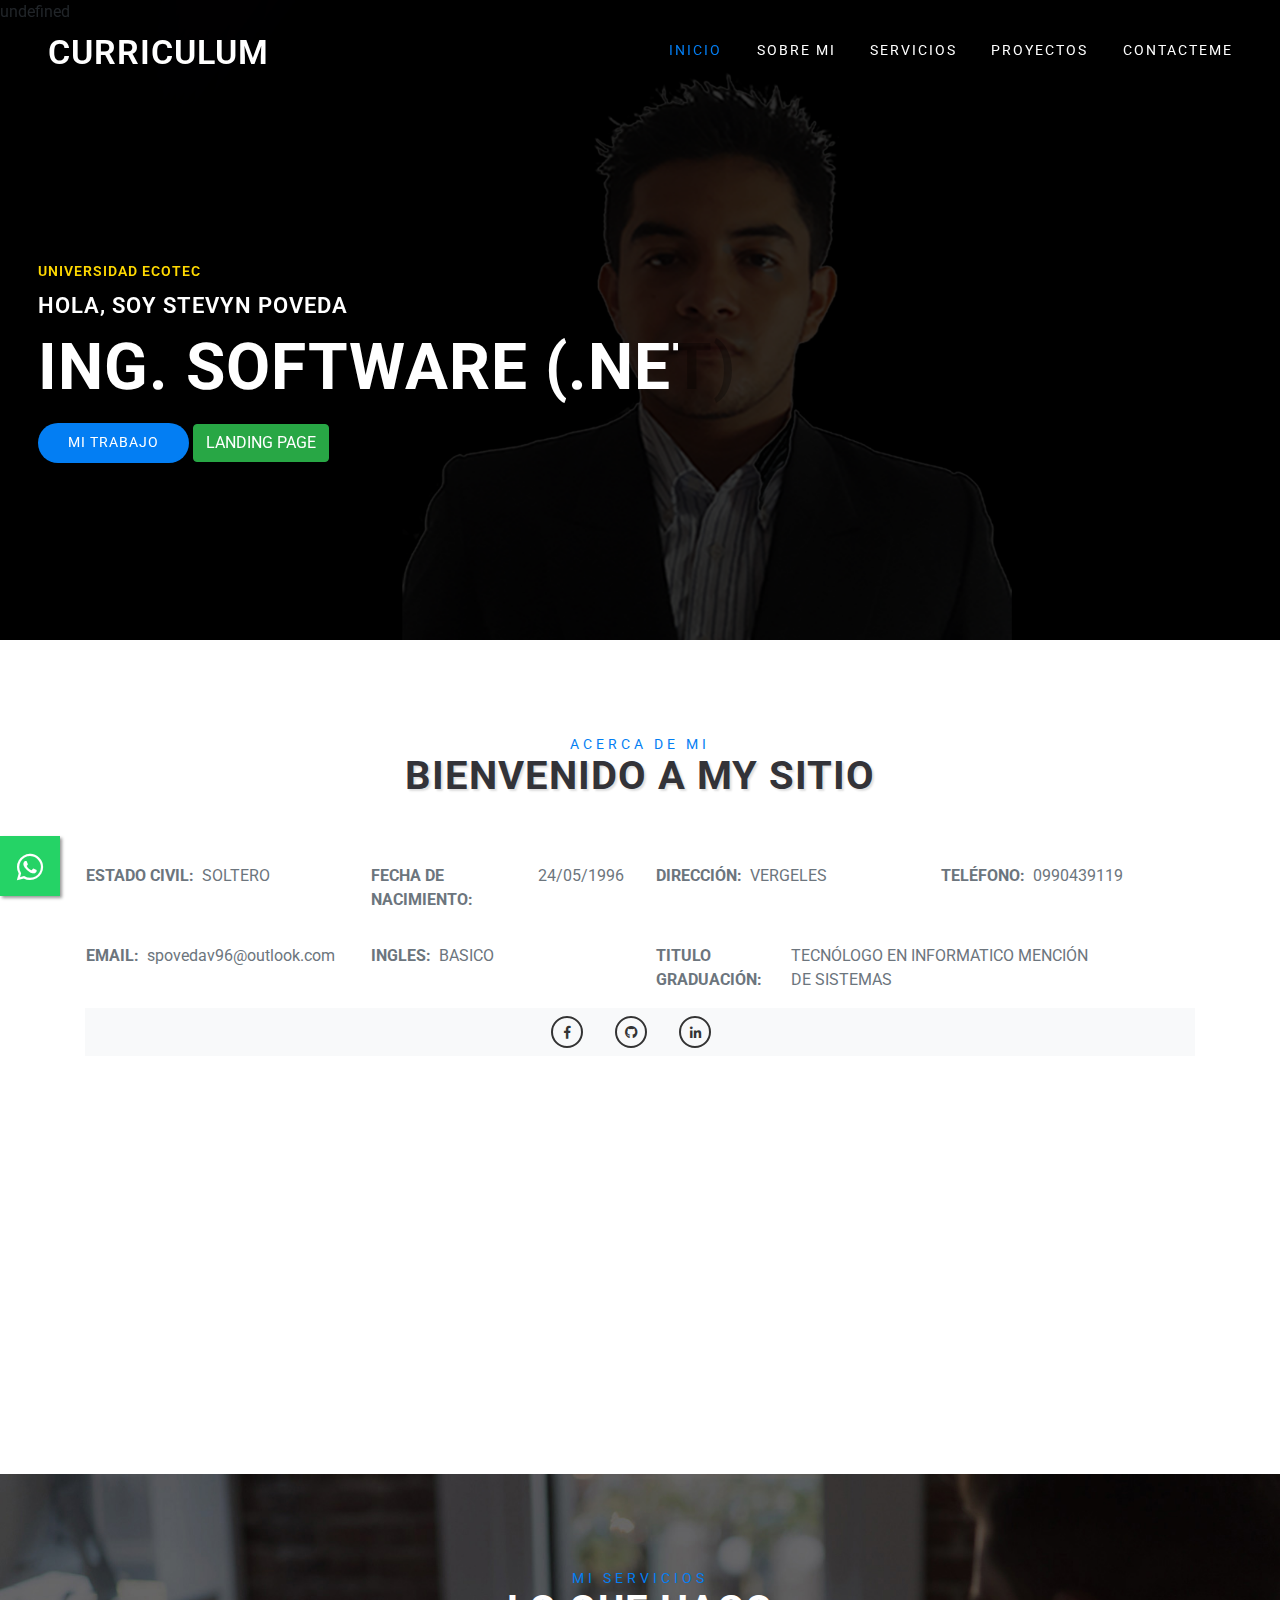
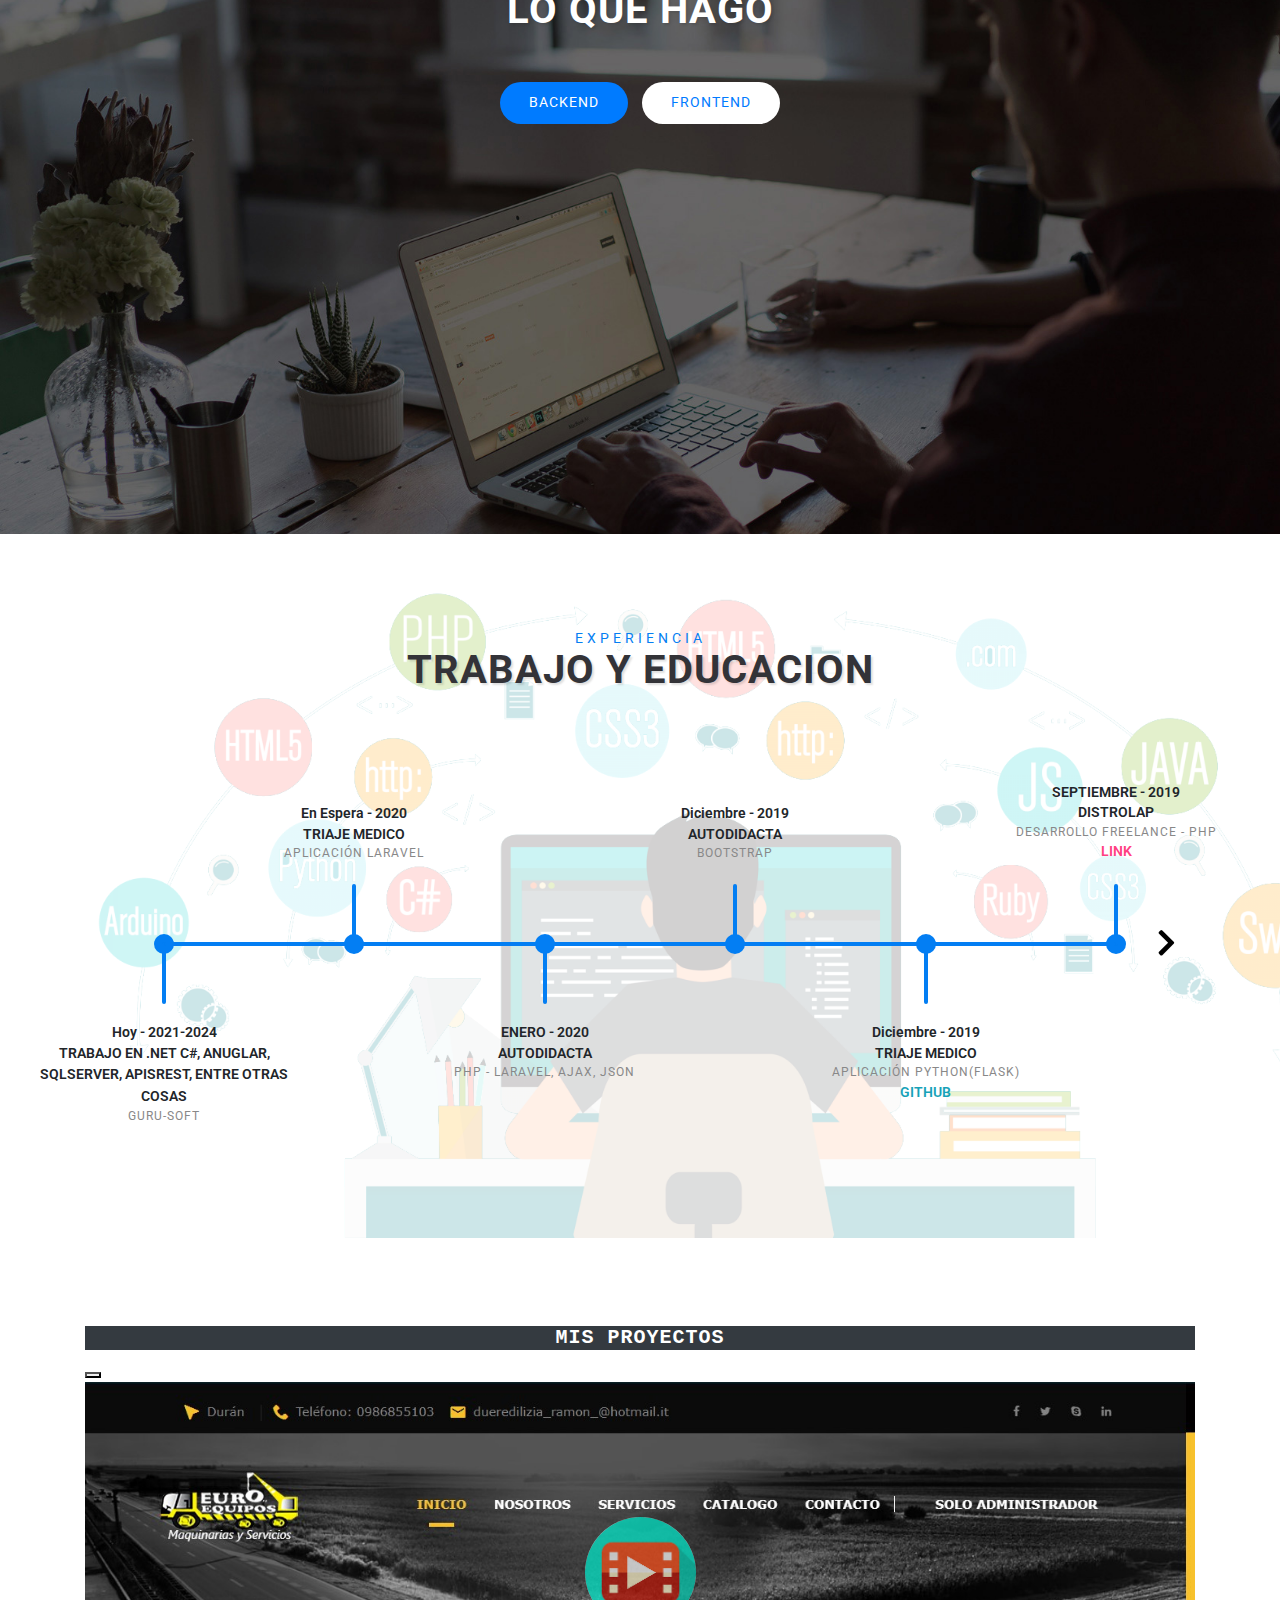
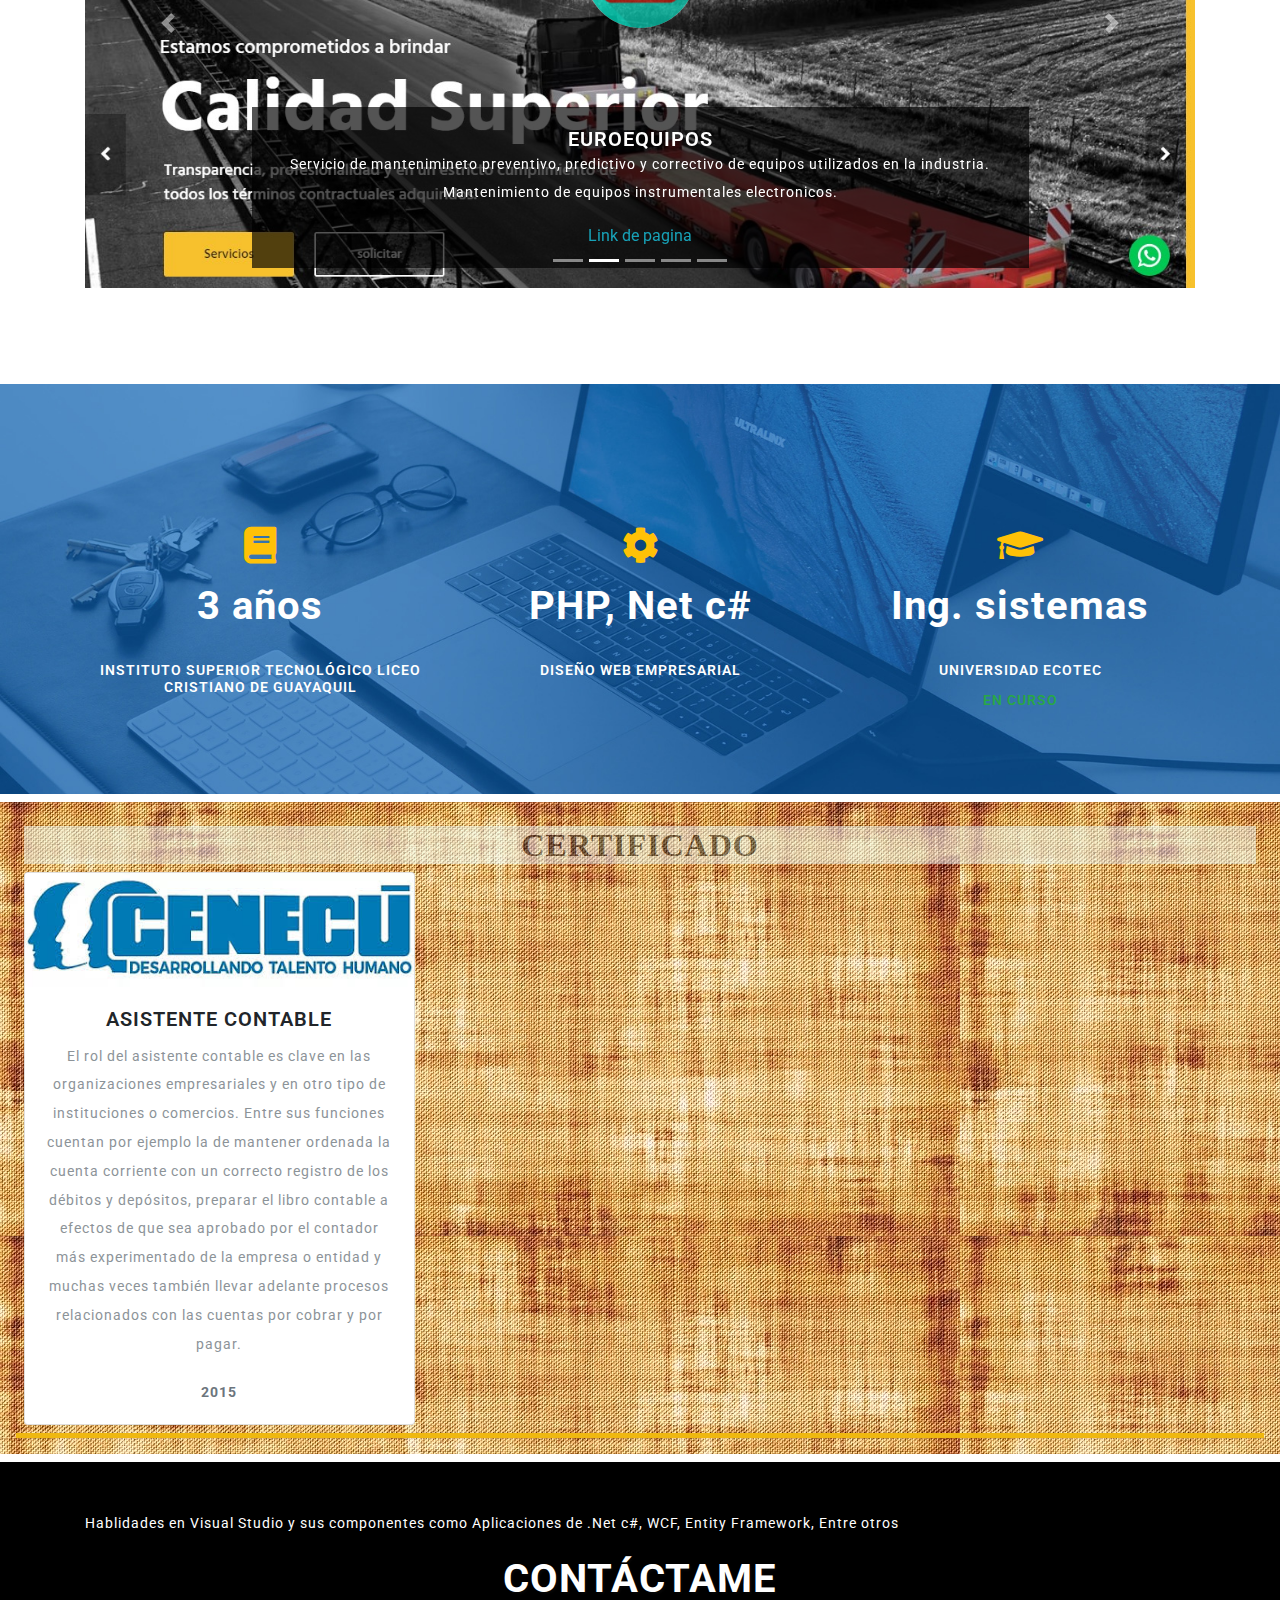
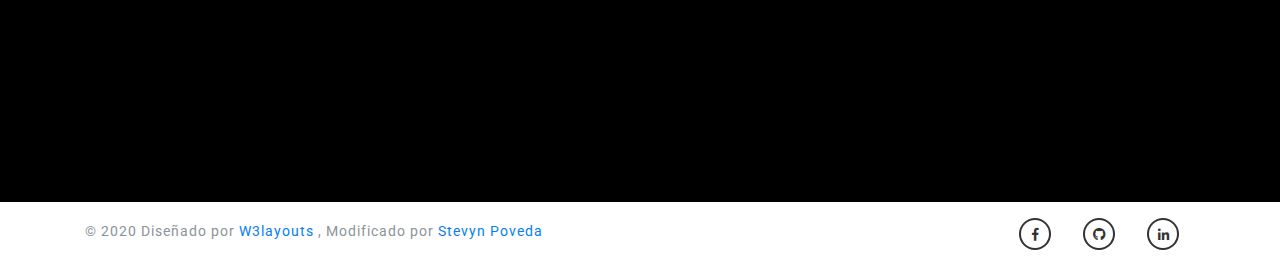
==== commit 8c598f82: "Update 2024 01 index.html" ====
--- a/index.html
+++ b/index.html
@@ -144,7 +144,7 @@
                         <div class="col-md-4 col-sm-6 col-lg-3 p-3 text-muted text-uppercase d-inline-flex text-left"><strong class="mr-2">Estado Civil:</strong class="mr-2"> Soltero</div>
                         <div class="col-md-4 col-sm-6 col-lg-3 p-3 text-muted text-uppercase d-inline-flex text-left"><strong class="mr-2">Fecha de Nacimiento:</strong> 24/05/1996</div>
                         <div class="col-md-4 col-sm-6 col-lg-3 p-3 text-muted text-uppercase d-inline-flex text-left"><strong class="mr-2">Dirección:   </strong> Vergeles</div>
-                        <div class="col-md-4 col-sm-6 col-lg-3 p-3 text-muted text-uppercase d-inline-flex text-left"><strong class="mr-2">Teléfono:</strong> 0981441859 - 2027735</div>
+                        <div class="col-md-4 col-sm-6 col-lg-3 p-3 text-muted text-uppercase d-inline-flex text-left"><strong class="mr-2">Teléfono:</strong> 0990439119</div>
                         <div class="col-md-4 col-sm-6 col-lg-3 p-3 text-muted d-inline-flex text-left"><strong class="mr-2 text-uppercase">Email:</strong> spovedav96@outlook.com</div>
                         <div class="col-md-4 col-sm-6 col-lg-3 p-3 text-muted text-uppercase d-inline-flex text-left"><strong class="mr-2">Ingles:</strong> Basico</div>
                         <div class="col-md-6 col-sm-6 col-lg-5 p-3 text-muted text-uppercase d-inline-flex text-left"><strong class="mr-2">Titulo Graduación:</strong> TECNÓLOGO EN INFORMATICO MENCIÓN DE SISTEMAS</div>
@@ -232,18 +232,9 @@
                         <div class="col-lg-4 progress-info-content text-left">
                             <div class="progress-one" data-aos="fade-up"><br><br>
                                 <h4 class="progress-tittle-w3">
-                                    LARAVEL</h4>
+                                    ANGULAR</h4>
                                 <div class="progress">
-                                    <div class="progress-bar progress-bar-striped bg-danger" role="progressbar" style="width: 40%" aria-valuenow="40" aria-valuemin="0" aria-valuemax="100"></div>
-                                </div>
-                            </div>
-                        </div>
-<div class="col-lg-4 progress-info-content text-left">
-                            <div class="progress-one" data-aos="fade-up"><br><br>
-                                <h4 class="progress-tittle-w3">
-                                    Power BI</h4>
-                                <div class="progress">
-                                    <div class="progress-bar progress-bar-striped bg-primary" role="progressbar" style="width: 35%" aria-valuenow="35" aria-valuemin="0" aria-valuemax="100"></div>
+                                    <div class="progress-bar progress-bar-striped bg-danger" role="progressbar" style="width: 60%" aria-valuenow="60" aria-valuemin="0" aria-valuemax="100"></div>
                                 </div>
                             </div>
                         </div>
